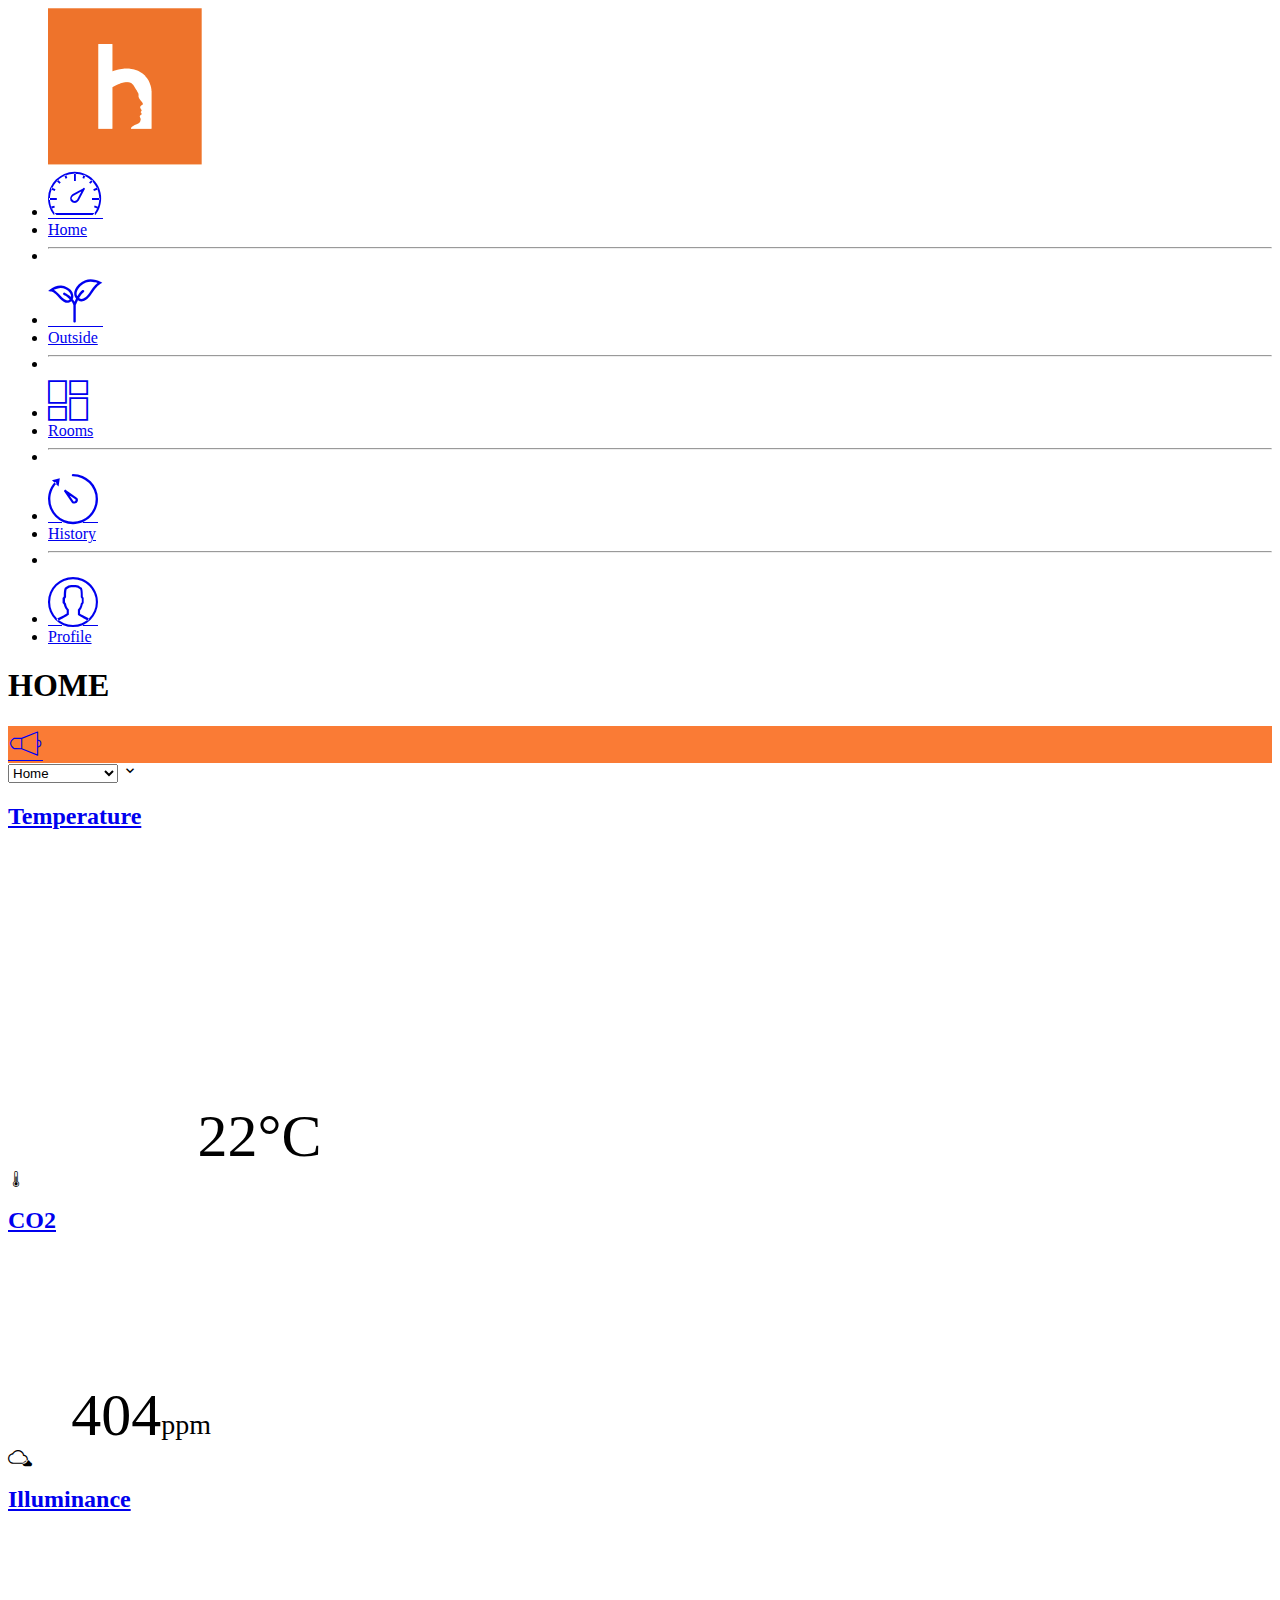
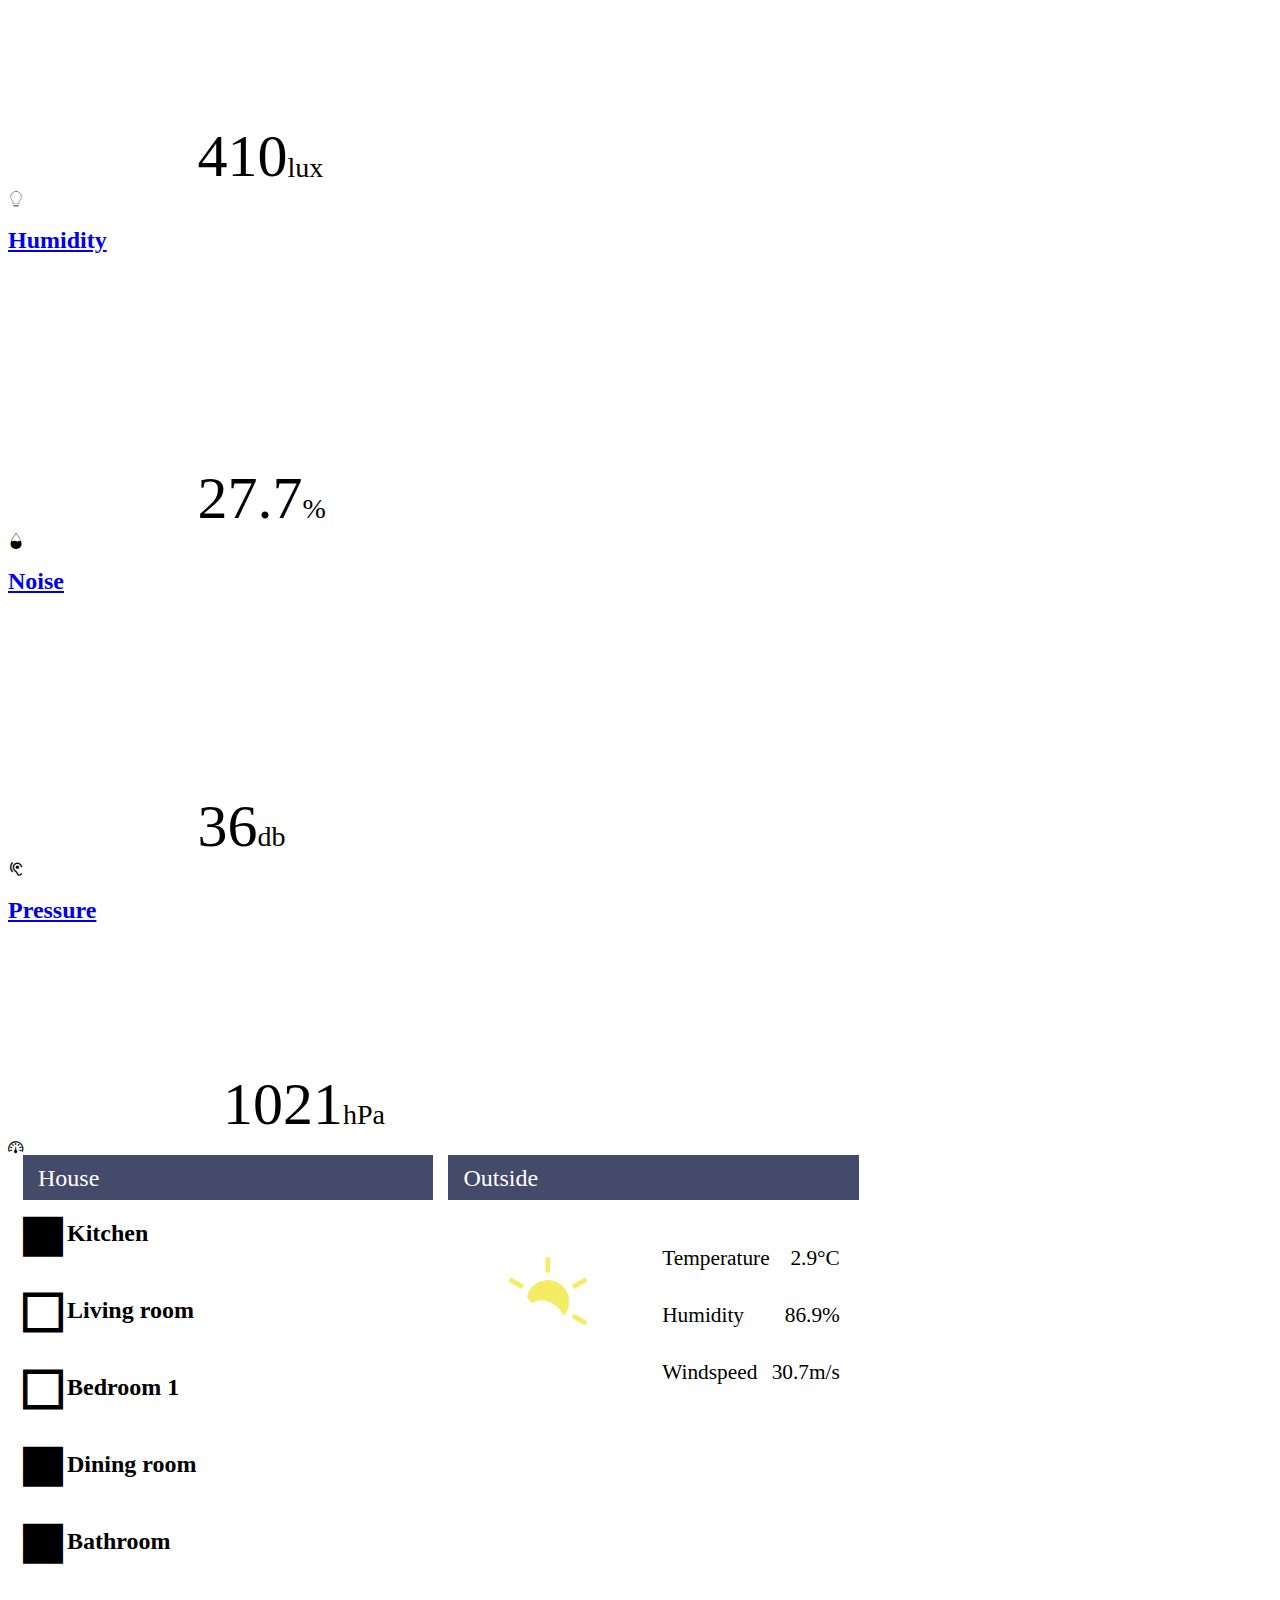
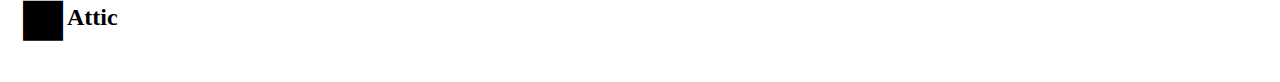
==== index.html @ 8a177c3d "Meldingen aan alle pagina's toegevoegd" ====
<!DOCTYPE htlm>
<html lang="en">

<head>
 <title>Integration Mobile</title>
 <meta charset="UTF-8">
 <link href="https://fonts.googleapis.com/css?family=Lato:300,400,700" rel="stylesheet">
 <link rel="stylesheet" href="CSS/reset.css">
 <link rel="stylesheet" href="fonts/font.css">
 <link rel="stylesheet" href="CSS/style.css">
 <link rel="stylesheet" href="css/styleEnnio.css">
 <link rel="stylesheet" href="css/styleIndex.css">
 <link rel="stylesheet" href="css/styleNotifications.css">
 <meta name="viewport" content="width=device-width, initial-scale=1, maximum-scale=1"> </head>

<body>
 <header>
  <nav>
   <ul>
    <a href="index.html"><img src="img/logo.png"></a>
    <li class="navIcons">
     <a href="index.html" class="icon-dash selected"></a>
    </li>
    <li> <a href="index.html" class="selected">Home</a> </li>
    <li>
     <hr class="navLine"> </li>
    <li class="navIcons">
     <a href="html/outside.html" class="icon-leaf"></a>
    </li>
    <li><a href="html/outside.html">Outside</a></li>
    <li>
     <hr class="navLine"> </li>
    <li class="navIcons">
     <a href="html/rooms.html" class="icon-rooms"></a>
    </li>
    <li><a href="html/rooms.html">Rooms</a></li>
    <li>
     <hr class="navLine"> </li>
    <li class="navIcons">
     <a href="html/history.html" class="icon-history"></a>
    </li>
    <li><a href="html/history.html">History</a></li>
    <li>
     <hr class="navLine"> </li>
    <li class="navIcons">
     <a href="html/profile.html" class="icon-profile"></a>
    </li>
    <li><a href="html/profile.html">Profile</a></li>
   </ul>
  </nav>
 </header>
 <main id="dash">
  <div class="title">
   <h1>HOME</h1> </div>
  <div class="notificationIcon">
   <a href="#" class="icon-notification" onclick="showNotifications()"></a>
   <div id="notificationContainer">
    <div id="notificationContent" class="notificationContent">
     <h3 class="newnotify" id="newnotify" onclick="clickedMessage()"> It's raining, time to close your windows! Hurry! </h3>
     <div id="hiddenDialog" class="hiddenDialog" onclick="removeDialog()">
      <h3 class="greenDialog">Done!</h3>
      <h3 class="redDialog">No thanks! </h3></div>
     <hr class="notLine">
     <h3 class="oldnotify"> The rain stopped, you can open your windows again.</h3>
     <hr class="notLine">
     <h3 class="oldnotify"> It's too warm in the attic, maybe open the window? </h3>
     <hr class="notLine">
     <h3 class="oldnotify"> It's very cold in the kitchen! Turn on the heating before you become a snowman!</h3>
     <hr class="notLine">
     <h3 class="oldnotify"> Is there a party in the living room? There is too much noise! </h3>
     <hr class="notLine">
     <h3 class="oldnotify"> Open the blinds in the dining room, you aren't a vampire, are you? </h3>
     <hr class="notLine">
     <h3 class="oldnotify"> It's raining, time to close your windows! Hurry! </h3>
     <hr class="notLine">
     <h3 class="oldnotify"> The rain stopped, you can open your windows again.</h3></div>
   </div>
  </div>
  <section class="parameters">
   <div>
    <select id="optionMenu">
     <option value="house"> Home </option>
     <option value="diningroom"> Dining room </option>
     <option value="livingroom"> Living room </option>
     <option value="kitchen"> Kitchen</option>
     <option value="bedroomEast"> Bedroom East </option>
     <option value="bedroomWest"> Bedroom West </option>
     <option value="bathroom"> Bathroom</option>
     <option value="attic"> Attic </option>
    </select>
    <a class="icon-arrow"></a>
   </div>
   <section class="column">
    <div class="temperature"> <a href="html/temperature.html"><h2>Temperature</h2> </a>
     <div id="tempValue"> </div>
     <div id="tempIcon"> </div>
    </div>
    <div class="co2"> <a href="html/co2.html"><h2>CO2</h2></a>
     <div id="co2Value"></div><span>ppm</span>
     <div id="CO2Icon"> </div>
    </div>
    <div class="illuminance"><a href="html/illuminance.html"><h2>Illuminance</h2></a>
     <div id="illumValue"> </div><span>lux</span>
     <div id="illumIcon"> </div>
    </div>
   </section>
   <section class="column">
    <div class="humidity"> <a href="html/humidity.html"><h2>Humidity</h2> </a>
     <div id="humValue"> </div><span>%</span>
     <div id="humIcon"> </div>
    </div>
    <div class="noise"> <a href="html/noise.html"><h2>Noise</h2></a>
     <div id="noiseValue"> </div><span>db</span>
     <div id="noiseIcon"> </div>
    </div>
    <div class="pressure"><a href="html/pressure.html"><h2>Pressure</h2></a>
     <div id="pressValue"> </div><span>hPa</span>
     <div id="pressIcon"> </div>
    </div>
   </section>
  </section>
  <section class="house">
   <div class="houseTitle">
    <h2>House</h2> </div>
   <div id="roomsContainer"></div>
   <div class="sortHouse">
    <div id="iconKitchen"> </div>
    <h2>Kitchen</h2> </div>
   <div class="sortHouse">
    <div id="iconLiving"> </div>
    <h2>Living room</h2> </div>
   <div class="sortHouse">
    <div id="iconBedroom1"> </div>
    <h2>Bedroom 1</h2> </div>
   <div class="sortHouse">
    <div id="iconDiningRoom"> </div>
    <h2>Dining room</h2> </div>
   <div class="sortHouse">
    <div id="iconBathroom"> </div>
    <h2>Bathroom</h2> </div>
   <div class="sortHouse">
    <div id="iconAttic"> </div>
    <h2>Attic</h2> </div>
  </section>
  <section class="outside">
   <div class="outsideTitle">
    <h2>Outside</h2> <img src="img/weer.png" width=30%>
    <section class="outsidetemperature" id="outside"> </section>
   </div>
  </section>
 </main>
 <script src="js/jquery-3.2.0.js"></script>
 <script src="js/index.js"></script>
</body>

</html>
---- fonts/font.css ----
@font-face {
  font-family: 'Yellow';
  src: url('../fonts/Yellow.eot?er7cdp');
  src: url('../fonts/Yellow.eot?er7cdp#iefix') format('embedded-opentype'), url('../fonts/Yellow.ttf?er7cdp') format('truetype'), url('../fonts/Yellow.woff?er7cdp') format('woff'), url('../fonts/Yellow.svg?er7cdp#Yellow') format('svg');
  font-weight: normal;
  font-style: normal;
}

[class^="icon-"],
[class*=" icon-"] {
  /* use !important to prevent issues with browser extensions that change fonts */
  font-family: 'Yellow' !important;
  speak: none;
  font-style: normal;
  font-weight: normal;
  font-variant: normal;
  text-transform: none;
  line-height: 1;
  /* Better Font Rendering =========== */
  -webkit-font-smoothing: antialiased;
  -moz-osx-font-smoothing: grayscale;
}

.icon-leaf:before {
  content: "\e900";
  font-size: 55px;
}

.icon-block:before {
  content: "\e901";
}

.icon-dash:before {
  content: "\e902";
  font-size: 55px;
}

.icon-history:before {
  content: "\e903";
  font-size: 50px;
}

.icon-house:before {
  content: "\e904";
}

.icon-ear:before {
  content: "\e905";
}

.icon-arrow:before {
  content: "\e906";
}

.icon-lamp:before {
  content: "\e907";
}

.icon-emptyblock:before {
  content: "\e908";
}

.icon-notification:before {
  content: "\e909";
  font-size: 35px;
}

.icon-pressure:before {
  content: "\e90a";
}

.icon-profile:before {
  content: "\e90b";
  font-size: 50px;
}

.icon-rooms:before {
  content: "\e90c";
  font-size: 40px;
}

.icon-thermometer:before {
  content: "\e90d";
}

.icon-water:before {
  content: "\e90e";
}

.icon-cloud:before {
  content: "\e910";
}
---- css/styleEnnio.css ----
@media screen and (max-width: 1024px) {
		body {
			font-family: 'Yellow', 'lato', sans-serif;
			font-size: 20px;
			font-weight: 400;
		}
		/* navigatie */
		header {
			background-color: #444a6a;
			margin: 0 auto 0 auto;
			height: 100%;
			width: 7.66%;
			float: left;
		}
		nav ul img {
			width: 100%;
			height: 80px;
			margin-bottom: 15px;
			margin-top: 20px;
		}
		nav ul li a {
			text-decoration: none;
			color: white;
			font-weight: 300;
		}
		nav ul li {
			text-align: center;
		}
		.selected {
			color: #f47936;
		}
		.navLine {
			width: 80%;
			margin-top: 9px;
			margin-bottom: 24px;
		}
		.navIcons {
			padding-bottom: 10px;
		}
		/* DASHBOARD Ennio */
		#optionMenu {
			float: left;
			height: 45px;
			width: 97.8%;
			margin: 0px 0px 0px 0px;
			background-color: #444a6a;
			border-radius: 0;
			border-color: #444a6a;
			position: relative;
			color: white;
		}
		select {
			box-sizing: content-box;
			padding: 0px 0px 0px 10px;
		}
		#dash .parameters {
			width: 55.08%;
			height: 85%;
			float: left;
			margin: 0px 0px 0px 15px;
		}
		#dash .dropdown {
			float: left;
			height: 45px;
			width: 100%;
			background-color: #444a6a;
		}
		#dash .dropdown h2 {
			font-weight: 400;
			color: white;
			margin-left: 15px;
			margin-top: 10px;
			float: left;
		}
		#dash .icon-arrow {
			text-decoration: none;
			color: white;
			float: right;
			font-size: 35px;
			margin-right: 10px;
			margin-top: 7px;
			position: absolute;
			left: 610;
		}
		/*Colom*/
		#dash .column a {
			text-decoration: none;
			color: white;
		}
		#dash .column {
			width: 48.54%;
			height: 91%;
			float: left;
			margin-top: 15px;
			margin-right: 15px;
		}
		#dash .column:last-of-type {
			margin-right: 0;
		}
		#dash .temperature {
			height: 210px;
			background-color: #444a6a;
			margin-bottom: 15px;
		}
		#dash .column h2 {
			text-align: center;
			padding-top: 5px;
			font-size: 22px;
		}
		#dash .co2 {
			height: 163px;
			background-color: #444a6a;
			margin-bottom: 15px;
		}
		#dash .illuminance {
			height: 190px;
			background-color: #444a6a;
		}
		#dash .humidity {
			height: 163px;
			background-color: #444a6a;
			margin-bottom: 15px;
		}
		#dash .noise {
			height: 190px;
			background-color: #444a6a;
			margin-bottom: 15px;
		}
		#dash .pressure {
			height: 210px;
			background-color: #444a6a;
			margin-bottom: 15px;
		}
		#dash .badIcon {
			color: #da475e;
		}
		#dash .goodIcon {
			color: #57be89;
		}
		#dash #tempIcon {
			font-size: 90px;
			float: right;
			margin-top: 50px;
		}
		#dash #CO2Icon {
			font-size: 50px;
			margin-top: 50px;
			margin-right: 20px;
			float: right;
		}
		#dash #illumIcon {
			font-size: 70px;
			margin-top: 40px;
			margin-right: 20px;
			float: right;
		}
		#dash #humIcon {
			font-size: 70px;
			margin-top: 40px;
			margin-right: 20px;
			float: right;
		}
		#dash #noiseIcon {
			font-size: 70px;
			margin-top: 40px;
			margin-right: 40px;
			float: right;
		}
		#dash #pressIcon {
			font-size: 70px;
			margin-top: 10px;
			text-align: center;
		}
	}
	
	#dash div#tempValue {
		font-size: 60px;
		font-weight: 300;
		margin-left: 15%;
		margin-top: 20%;
		display: inline-block;
	}
	
	#dash div#co2Value {
		font-size: 60px;
		font-weight: 300;
		margin-left: 5%;
		margin-top: 10%;
		display: inline-block;
	}
	
	#dash div#illumValue {
		font-size: 60px;
		font-weight: 300;
		margin-left: 15%;
		margin-top: 15%;
		display: inline-block;
	}
	
	#dash div#humValue {
		font-size: 60px;
		font-weight: 300;
		margin-left: 15%;
		margin-top: 15%;
		display: inline-block;
	}
	
	#dash div#noiseValue {
		font-size: 60px;
		font-weight: 300;
		margin-left: 15%;
		margin-top: 14%;
		display: inline-block;
	}
	
	#dash span {
		font-size: 28px;
		font-weight: 300;
	}
	
	#dash div#pressValue {
		font-size: 60px;
		font-weight: 300;
		margin-left: 17%;
		margin-top: 10%;
		display: inline-block;
	}
	
	#dash div#windSValue {
		font-size: 60px;
		font-weight: 300;
		margin-left: 10%;
		margin-top: 20%;
		display: inline-block;
	}
	
	#dash div#windDValue {
		font-size: 60px;
		font-weight: 300;
		margin-left: 30%;
		margin-top: 20%;
	}
	
	#dash div#vocValue {
		font-size: 60px;
		font-weight: 300;
		margin-left: 10%;
		margin-top: 20%;
		display: inline-block;
	}
	
	#dash .house {
		width: 32.47%;
		height: 59.5295%;
		float: left;
		margin: 0px 0px 0px 15px;
	}
	
	#dash .houseTitle {
		float: left;
		height: 45px;
		width: 100%;
		background-color: #444a6a;
	}
	
	#dash .houseTitle h2 {
		font-weight: 400;
		color: white;
		margin-left: 15px;
		margin-top: 10px;
		float: left;
	}
	
	#dash .outside {
		width: 32.47%;
		height: 25.4566%;
		float: left;
		margin: 0px 0px 0px 15px;
	}
	
	#dash .outsideTitle {
		float: left;
		height: 45px;
		width: 100%;
		background-color: #444a6a;
	}
	
	#dash .outsideTitle h2 {
		font-weight: 400;
		color: white;
		margin-left: 15px;
		margin-top: 10px;
		/*		float: left;*/
	}
	
	#dash .outside img {
		padding: 45px 0 0 15px;
		float: left;
	}
	
	#dash .outside section:first-of-type {
		padding-top: 20px;
	}
	
	#dash .outside h3 {
		display: block;
		padding-bottom: 5%;
		margin-left: 130px;
		margin-top: 5px;
		font-weight: 400;
	}
	/* PROFILE Ennio */
	
	#dash .myHouse {
		height: 290px;
		background-color: #444a6a;
		margin-bottom: 15px;
	}
	
	#dash .myHouse h2 {
		font-size: 25px;
		font-weight: 400;
	}
	
	#dash .addAndCompare {
		height: 137.5px;
		background-color: #444a6a;
		margin-bottom: 15px;
	}
	
	#dash .addAndCompare h2 {
		text-align: center;
		padding-top: 30px;
		font-size: 26px;
		line-height: 35px;
		float: right;
		margin-right: 40px;
	}
	
	#dash .addAndCompare img {
		float: left;
		margin-top: 33px;
		margin-left: 35px;
		width: 55px;
	}
	
	#dash .icon-house {
		font-size: 150px;
		text-align: center;
		font-weight: bold;
	}
	
	#dash .myHouse p {
		font-size: 23px;
		text-align: center;
		font-weight: 300;
	}
	
	#dash button {
		background-color: #ee732a;
		color: white;
		width: 59.8958%;
		height: 13.21%;
		border: none;
		display: block;
		margin: auto;
		margin-top: 10%;
	}
	
	#dash h3 {
		font-weight: 300;
		font-size: 20px;
	}
	
	#dash .doNotDisturb {
		width: 32.47%;
		height: 31.234%;
		float: left;
		margin: 0px 0px 15px 15px;
		background-color: #444a6a;
	}
	
	#dash .doNotDisturbTitle {
		/*		float: left;*/
		height: 45px;
		width: 100%;
		background-color: #444a6a;
	}
	
	#dash .doNotDisturbTitle h2 {
		font-weight: 400;
		color: white;
		margin-left: 15px;
		margin-top: 10px;
	}
	
	#dash .doNotDisturb p {
		margin-top: 12px;
		margin-left: 40px;
		font-weight: 300;
		font-size: 26px;
	}
	
	#dash .doNotDisturb hr {
		margin: 30px;
	}
	
	#dash .customizeDash {
		width: 32.47%;
		height: 52%;
		float: left;
		margin: 0px 0px 0px 15px;
		background-color: #444a6a;
	}
	
	#dash .customizeDashTitle h2 {
		font-weight: 400;
		color: white;
		margin-left: 15px;
		margin-top: 10px;
		/*		float: left;*/
	}
	
	#dash .customizeDash input {
		width: 27px;
		height: 27px;
		margin-left: 15px;
		margin-right: 15px;
	}
	
	#dash .customizeDash input:first-of-type {
		margin-top: 15px;
	}
	
	#dash .blindsup h3 {
		margin-top: 10px;
		margin-left: 10px;
		float: left;
	}
	
	#dash .blindsup:first-of-type {
		margin-top: 10px;
	}
	
	#dash .blindsup {
		height: 44px;
		margin-left: 15px;
	}
	
	#dash .icon-block {
		display: inline-block;
		padding-top: 15px;
		font-size: 40px;
	}
	
	#dash .icon-emptyblock {
		display: inline-block;
		padding-top: 15px;
		font-size: 40px;
	}
	
	#dash .house h2 {
		display: inline-block;
	}
	
	#dash .sortHouse {
		margin-top: 10px;
	}
	
	#dash .sorthouse h2 {
		vertical-align: 45%;
	}
	/* Toggle Button */
	/* Geraadpleegde bron: W3Schools, How to create a toggle switch.  https://www.w3schools.com/howto/howto_css_switch.asp Datum van raadpleging: 23 mei 2017*/
	
	.switch {
		float: left;
		position: relative;
		display: inline-block;
		width: 60px;
		height: 34px;
		margin: 5px;
	}
	
	.switch input {
		display: none;
	}
	
	.slider {
		float: left;
		display: inline-block;
		position: absolute;
		background-color: #e3e4e5;
		cursor: pointer;
		top: 0;
		left: 0;
		right: 0;
		bottom: 0;
		transition: 0.4s;
		border-radius: 34px;
	}
	
	.slider:before {
		display: inline-block;
		position: absolute;
		content: "";
		height: 26px;
		width: 26px;
		left: 4px;
		bottom: 4px;
		background-color: white;
		transition: 0.4s;
		border-radius: 50%;
	}
	
	input:checked + .slider {
		background-color: #fa7b35;
	}
	
	input:checked + .slider:before {
		transform: translateX(26px);
	}
---- css/styleIndex.css ----
/* Kleuren Huisstijl 
Donkerblauw: #192b4c
Oranje: #fa7b35
Lichtblauw: #444a6a
Donkergrijs: #c8cacc
Lichtgrijs: #e3e4e5

Groen: #25db91
Felblauw: #00ccff
Rood: #dc485e */

/* OUTSIDE TABEL */

#outside table{
 margin: 2px;
 margin-top: 2px;
 float: right;
 display: inline;
}

#outside table tr td {
 padding: 15px;
}

#outside td {
 padding: 20px;
 font-size: 16pt;
}

#outside td:first-child{
 padding-right: 0px;
 padding-left: 0px;

text-align: left;
}

#outside td:last-child{
 padding-left:0px;
 text-align: right;
}

#outside tr:last-child td{
 border-bottom: 0px;
}

#outside tr:first-child td{
 padding-top: 10px;
}

/* KAMEROVERZICHT BLOKJES*/

.rooms{
 font-family: "yellow", "Lato", sans-serif;
display: inline-block;
font-size: 33px;
}

.green {
 color: #25db91;
}

.red {
 color: #dc485e;
}

div.icon-block{
 display: inline-block;
padding-top: 15px;
}

p.rooms{
  padding-top: 15px;
 padding-left: 15px;
 
}
---- css/styleNotifications.css ----
/* Kleuren Huisstijl 
Donkerblauw: #192b4c
Oranje: #fa7b35
Lichtblauw: #444a6a
Donkergrijs: #c8cacc
Lichtgrijs: #e3e4e5

Groen: #25db91
Felblauw: #00ccff
Rood: #dc485e */

/* MELDINGEN */
#notificationContainer{
 position: relative;
 display: inline-block;
}

.notificationContent {
 display: none;
 position: absolute;
 z-index: 1;
background-color: #444a6a;
 float: left;
 margin-left: -290px;
 width: 335px;
 box-shadow: 0px 8px 16px 0px rgba(0,0,0,0.2);
 max-height: 670px;
 overflow: hidden;
}

.newnotify{
 padding: 20px;
 color: white;
  color: #fa7b35;
 background-color: #444a6a;
}

.oldnotify{ 
 background-color: #444a6a;
 color: #c8cacc;
 padding: 20px;
}

.notificationicon{
 background-color:#fa7b35; 
}

.blue {
 background-color: #444a6a;
}

.notLine{

  width: 80%;
 margin: 0;
 margin-left: auto;
 margin-right: auto;
}

.hiddenDialog{
 background-color:#444a6a;
text-align: center;
 display: none;
 padding: 20px;
 padding-top: 0;
 padding-bottom: 0;
 padding-left: 50px;
}

.show{
 display: inline-block;
}

.greenDialog {
 color: #25db91;
 float: left;
 padding: 20px;
 padding-top: 0;
}

.redDialog {
 color: #dc485e;
 float: right;
 padding: 20px;
 padding-top: 0;
}
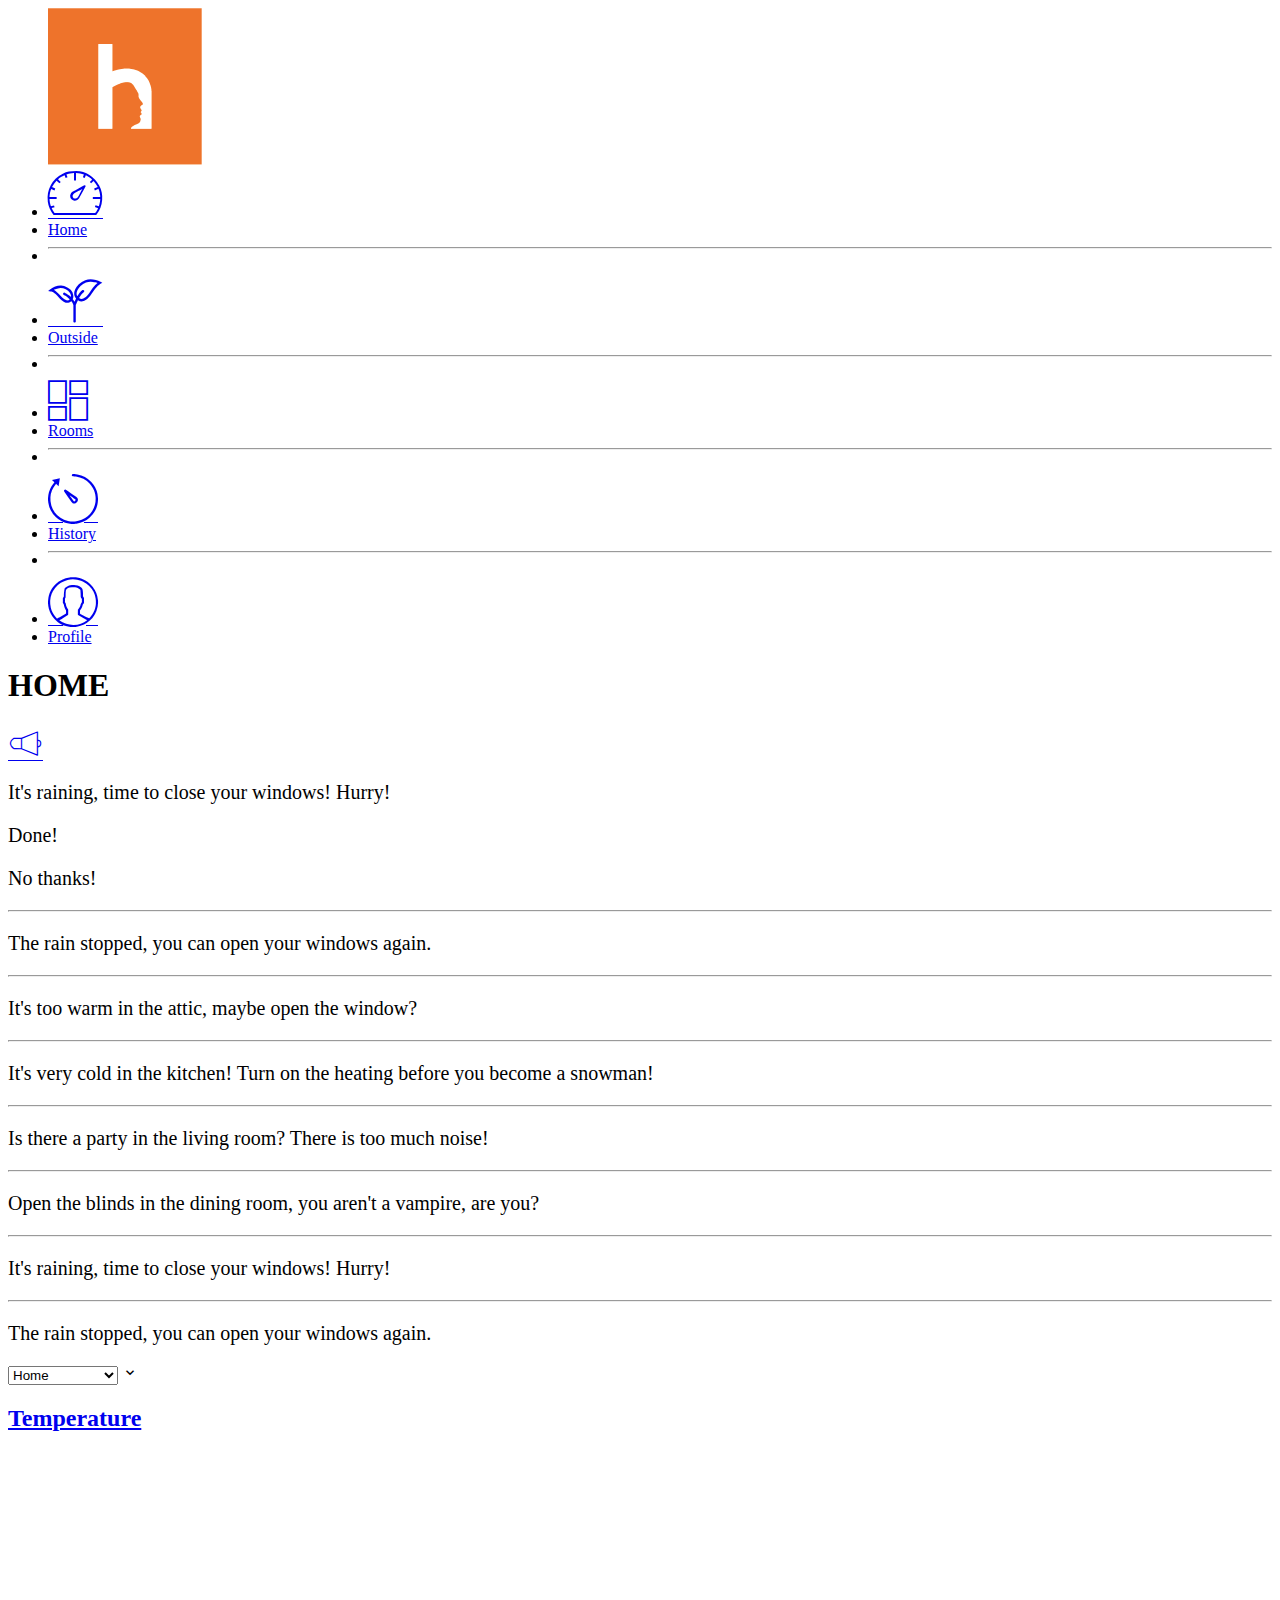
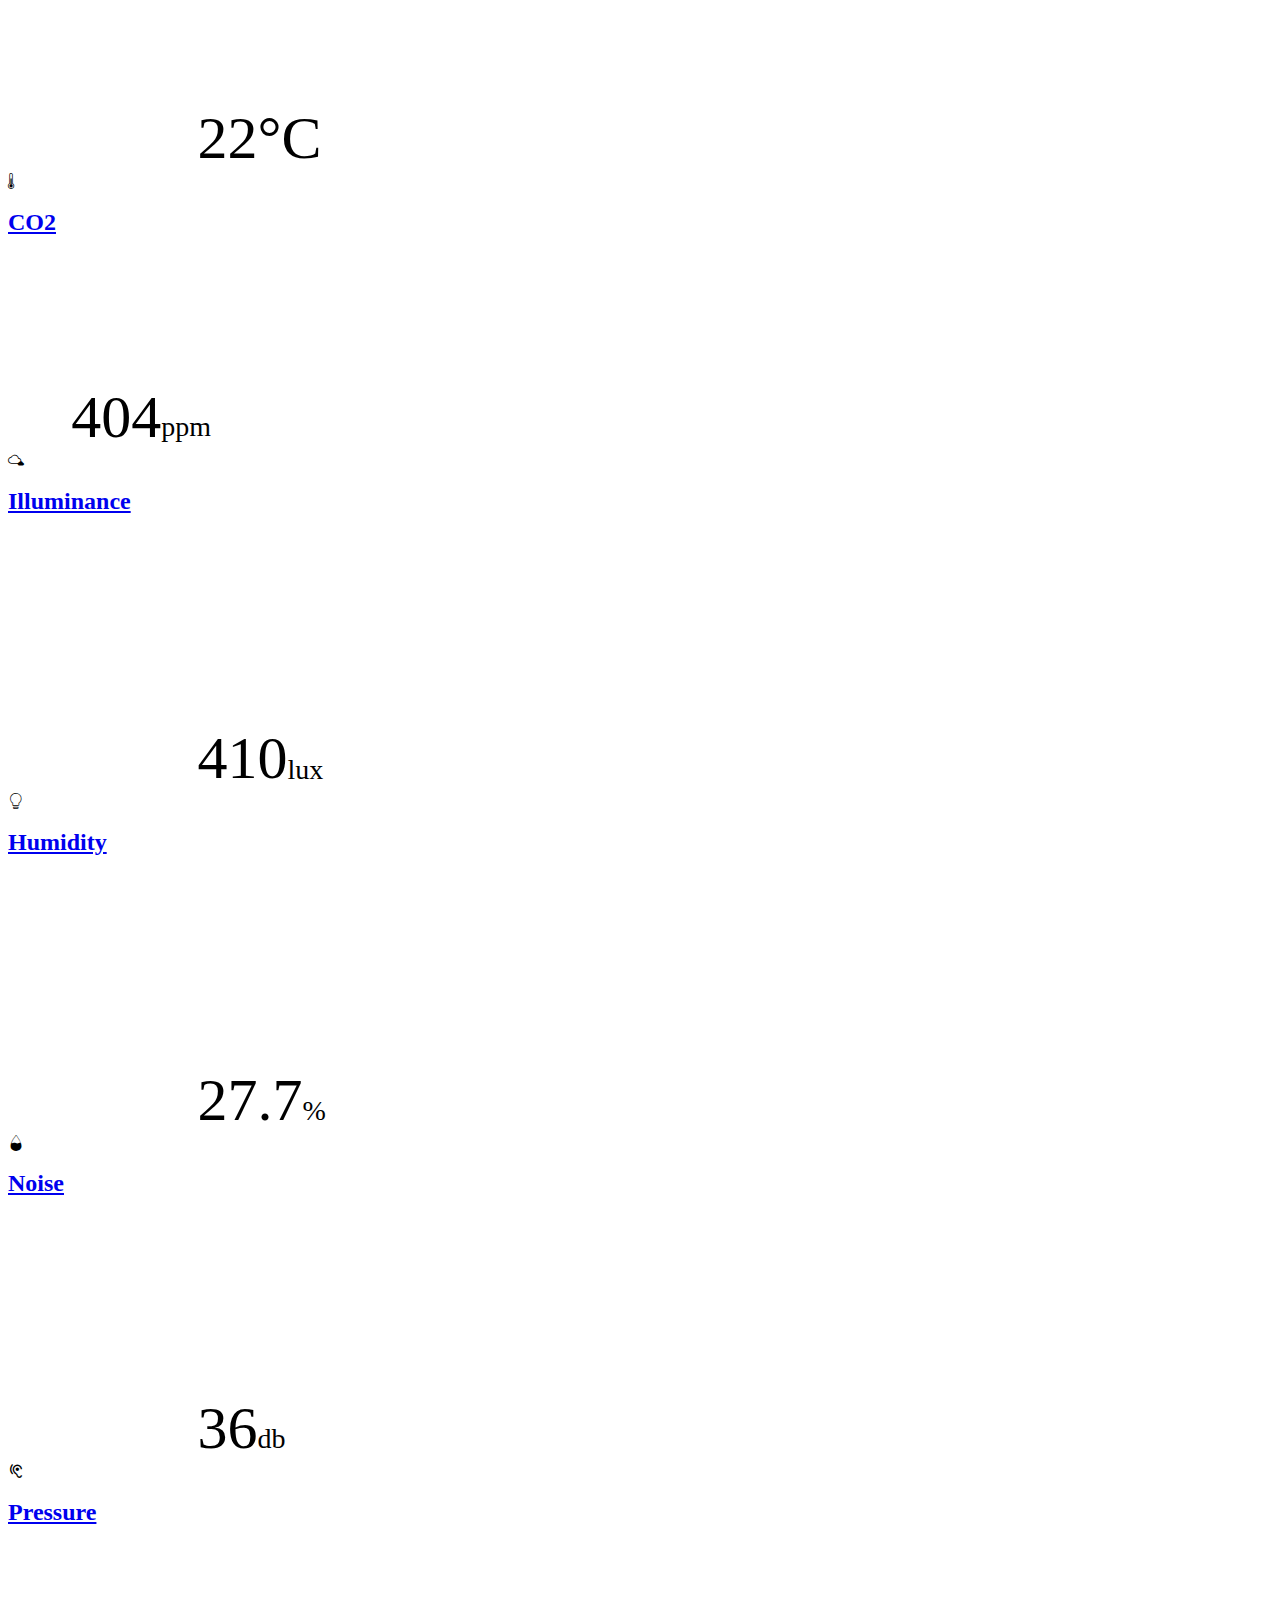
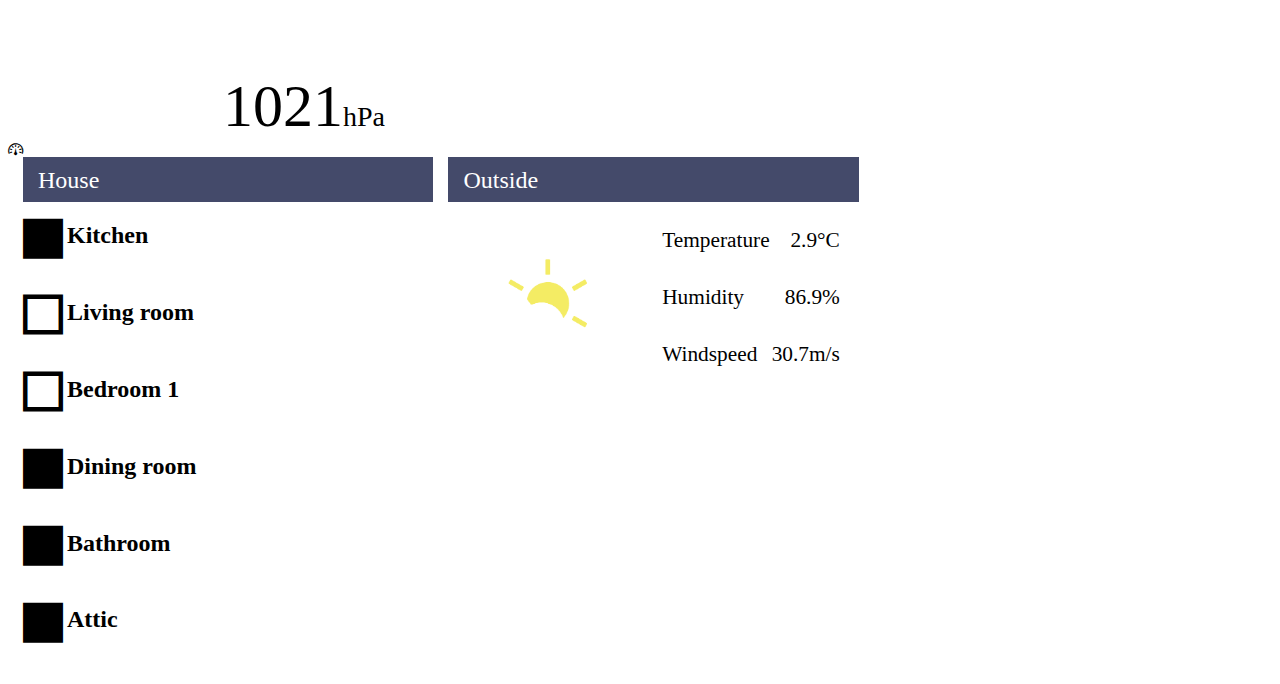
==== commit 1b7032ac: "styleNotifications.css weg" ====
--- a/index.html
+++ b/index.html
@@ -10,7 +10,6 @@
  <link rel="stylesheet" href="CSS/style.css">
  <link rel="stylesheet" href="css/styleEnnio.css">
  <link rel="stylesheet" href="css/styleIndex.css">
- <link rel="stylesheet" href="css/styleNotifications.css">
  <meta name="viewport" content="width=device-width, initial-scale=1, maximum-scale=1"> </head>
 
 <body>
--- a/fonts/font.css
+++ b/fonts/font.css
@@ -1,92 +1,108 @@
 @font-face {
-  font-family: 'Yellow';
-  src: url('../fonts/Yellow.eot?er7cdp');
-  src: url('../fonts/Yellow.eot?er7cdp#iefix') format('embedded-opentype'), url('../fonts/Yellow.ttf?er7cdp') format('truetype'), url('../fonts/Yellow.woff?er7cdp') format('woff'), url('../fonts/Yellow.svg?er7cdp#Yellow') format('svg');
-  font-weight: normal;
-  font-style: normal;
+	font-family: 'yellowfont';
+	src: url('../fonts/yellowfont.eot?247qlf');
+	src: url('../fonts/yellowfont.eot?247qlf#iefix') format('embedded-opentype'), url('../fonts/yellowfont.ttf?247qlf') format('truetype'), url('../fonts/yellowfont.woff?247qlf') format('woff'), url('../fonts/yellowfont.svg?247qlf#yellowfont') format('svg');
+	font-weight: normal;
+	font-style: normal;
 }
 
 [class^="icon-"],
 [class*=" icon-"] {
-  /* use !important to prevent issues with browser extensions that change fonts */
-  font-family: 'Yellow' !important;
-  speak: none;
-  font-style: normal;
-  font-weight: normal;
-  font-variant: normal;
-  text-transform: none;
-  line-height: 1;
-  /* Better Font Rendering =========== */
-  -webkit-font-smoothing: antialiased;
-  -moz-osx-font-smoothing: grayscale;
+	/* use !important to prevent issues with browser extensions that change fonts */
+	font-family: 'yellowfont' !important;
+	speak: none;
+	font-style: normal;
+	font-weight: normal;
+	font-variant: normal;
+	text-transform: none;
+	line-height: 1;
+	/* Better Font Rendering =========== */
+	-webkit-font-smoothing: antialiased;
+	-moz-osx-font-smoothing: grayscale;
+}
+
+.icon-thermometer:before {
+	content: "\e905";
+}
+
+.icon-back:before {
+	content: "\e900";
 }
 
 .icon-leaf:before {
-  content: "\e900";
-  font-size: 55px;
+	content: "\e901";
+	font-size: 55px;
 }
 
 .icon-block:before {
-  content: "\e901";
+	content: "\e902";
+}
+
+.icon-cloud:before {
+	content: "\e903";
 }
 
 .icon-dash:before {
-  content: "\e902";
-  font-size: 55px;
+	content: "\e904";
+	font-size: 55px;
 }
 
 .icon-history:before {
-  content: "\e903";
-  font-size: 50px;
+	content: "\e906";
+	font-size: 50px;
 }
 
 .icon-house:before {
-  content: "\e904";
+	content: "\e907";
+}
+
+.icon-arrow:before {
+	content: "\e908";
+}
+
+.icon-lamp:before {
+	content: "\e909";
+}
+
+.icon-emptyblock:before {
+	content: "\e90a";
 }
 
 .icon-ear:before {
-  content: "\e905";
-}
-
-.icon-arrow:before {
-  content: "\e906";
-}
-
-.icon-lamp:before {
-  content: "\e907";
-}
-
-.icon-emptyblock:before {
-  content: "\e908";
+	content: "\e90b";
 }
 
 .icon-notification:before {
-  content: "\e909";
-  font-size: 35px;
+	content: "\e90c";
+	font-size: 35px;
 }
 
 .icon-pressure:before {
-  content: "\e90a";
+	content: "\e90d";
 }
 
 .icon-profile:before {
-  content: "\e90b";
-  font-size: 50px;
+	content: "\e90e";
+	font-size: 50px;
 }
 
 .icon-rooms:before {
-  content: "\e90c";
-  font-size: 40px;
+	content: "\e90f";
+	font-size: 40px;
 }
 
-.icon-thermometer:before {
-  content: "\e90d";
+.icon-voc:before {
+	content: "\e910";
 }
 
 .icon-water:before {
-  content: "\e90e";
+	content: "\e911";
 }
 
-.icon-cloud:before {
-  content: "\e910";
+.icon-winddirection:before {
+	content: "\e912";
+}
+
+.icon-windspeed:before {
+	content: "\e913";
 }--- a/css/styleEnnio.css
+++ b/css/styleEnnio.css
@@ -69,7 +69,6 @@
 			font-weight: 400;
 			color: white;
 			margin-left: 15px;
-			margin-top: 10px;
 			float: left;
 		}
 		#dash .icon-arrow {
@@ -141,6 +140,7 @@
 			font-size: 90px;
 			float: right;
 			margin-top: 50px;
+			margin-right: 30px;
 		}
 		#dash #CO2Icon {
 			font-size: 50px;
@@ -299,7 +299,7 @@
 	}
 	
 	#dash .outside section:first-of-type {
-		padding-top: 20px;
+/*		padding-top: 20px;*/
 	}
 	
 	#dash .outside h3 {
@@ -439,7 +439,7 @@
 	}
 	
 	#dash .blindsup:first-of-type {
-		margin-top: 10px;
+/*		margin-top: 10px;*/
 	}
 	
 	#dash .blindsup {
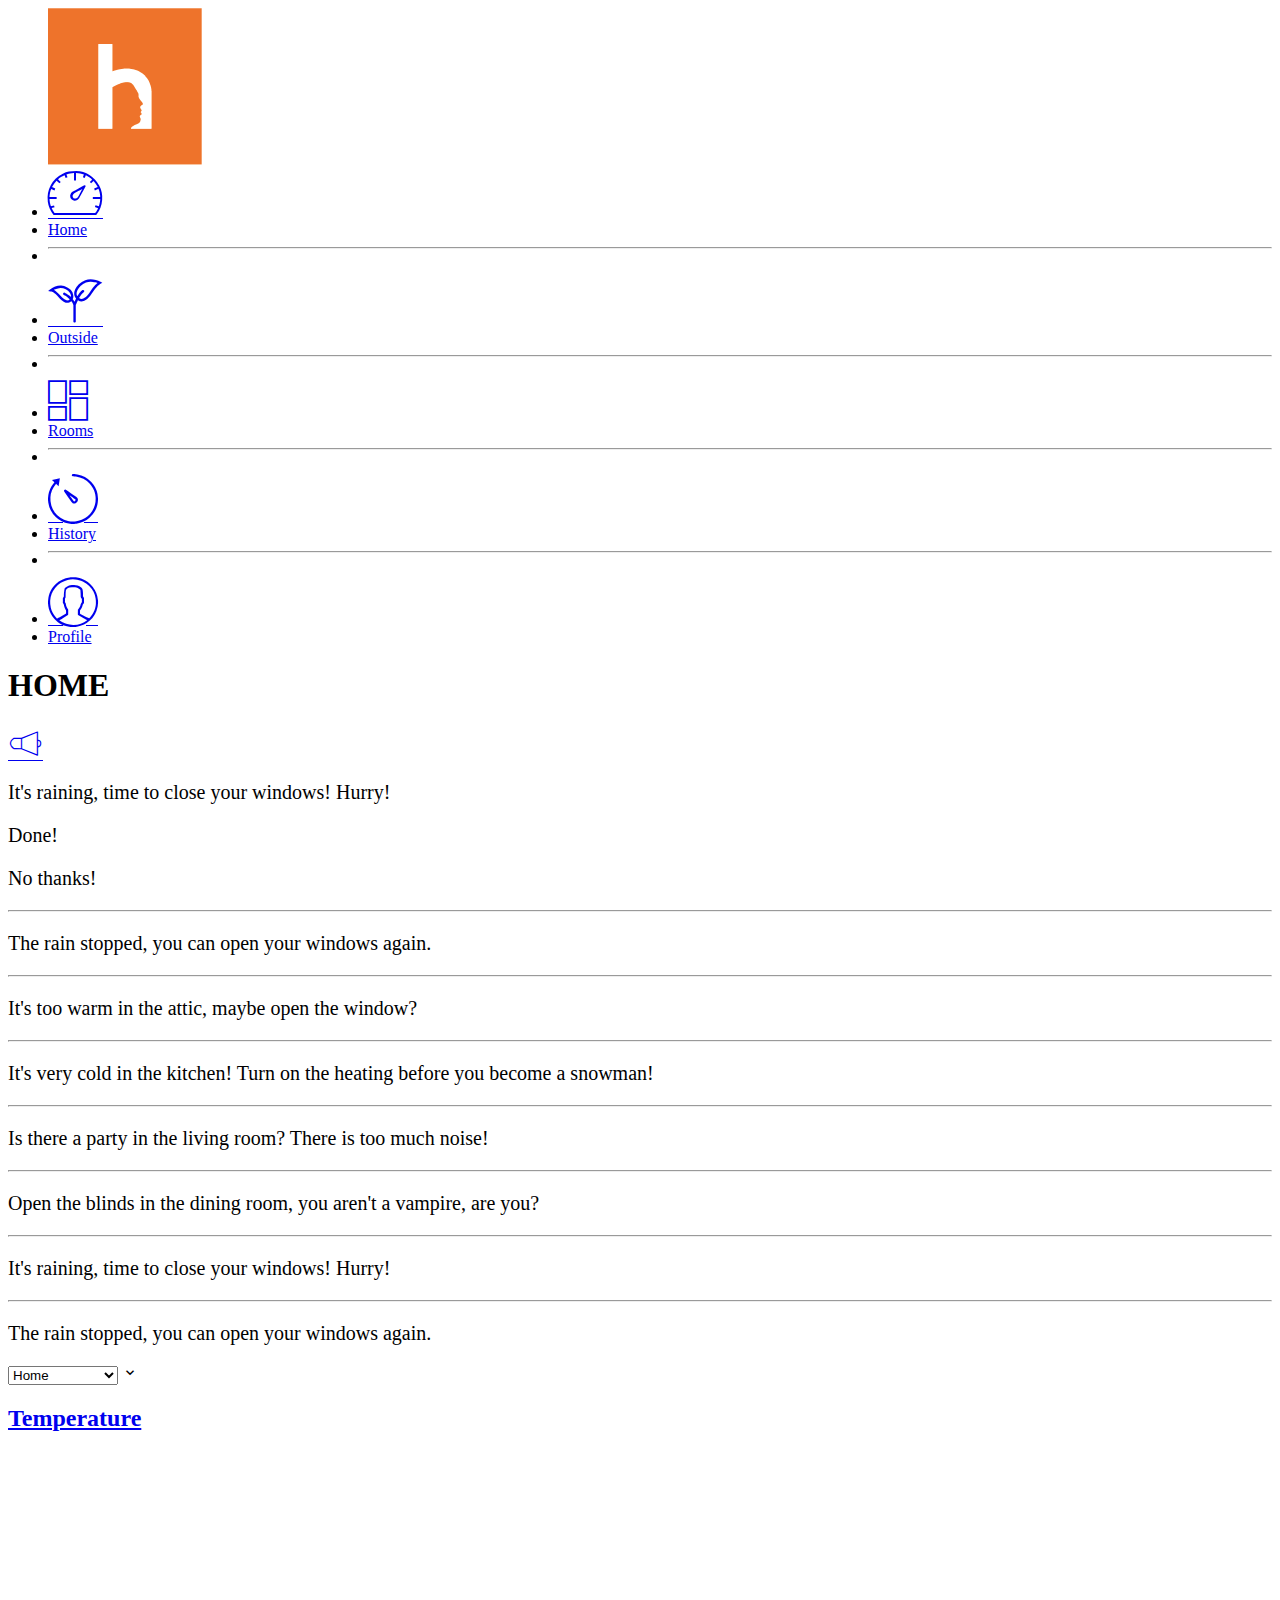
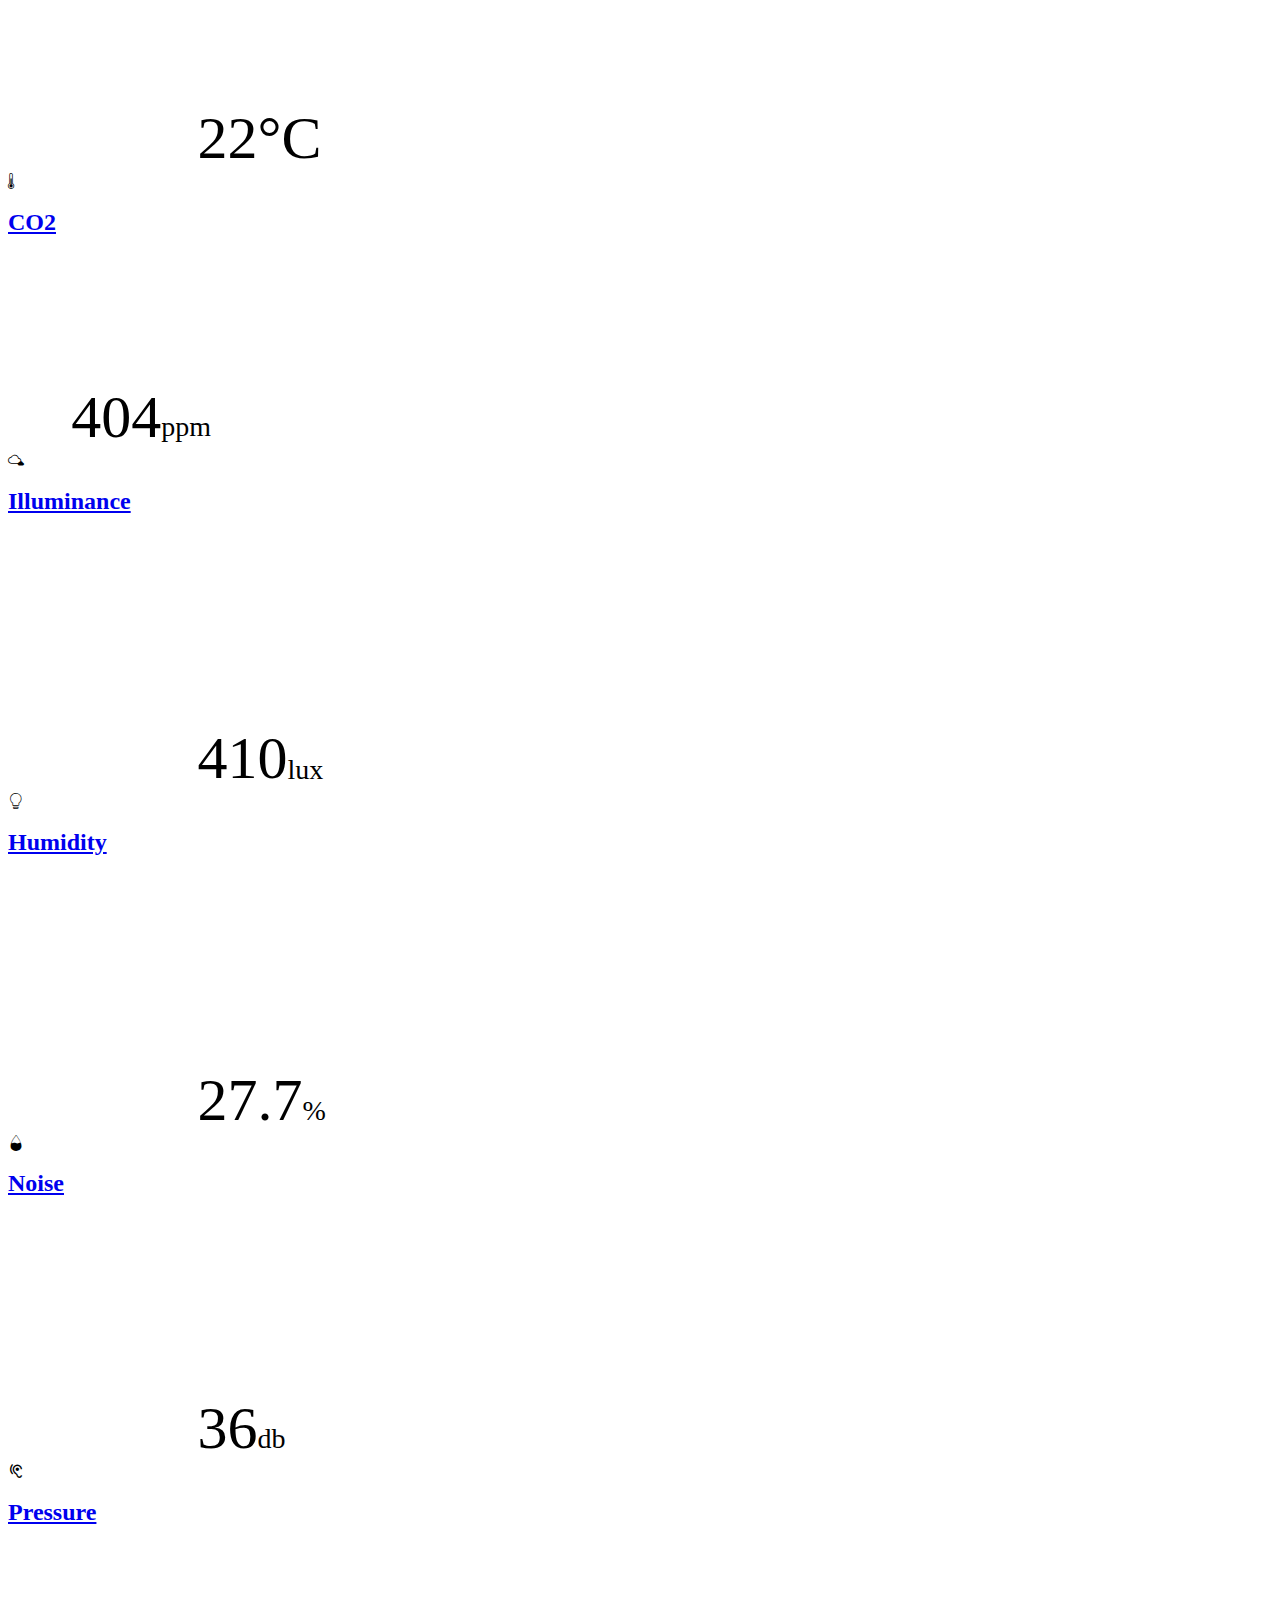
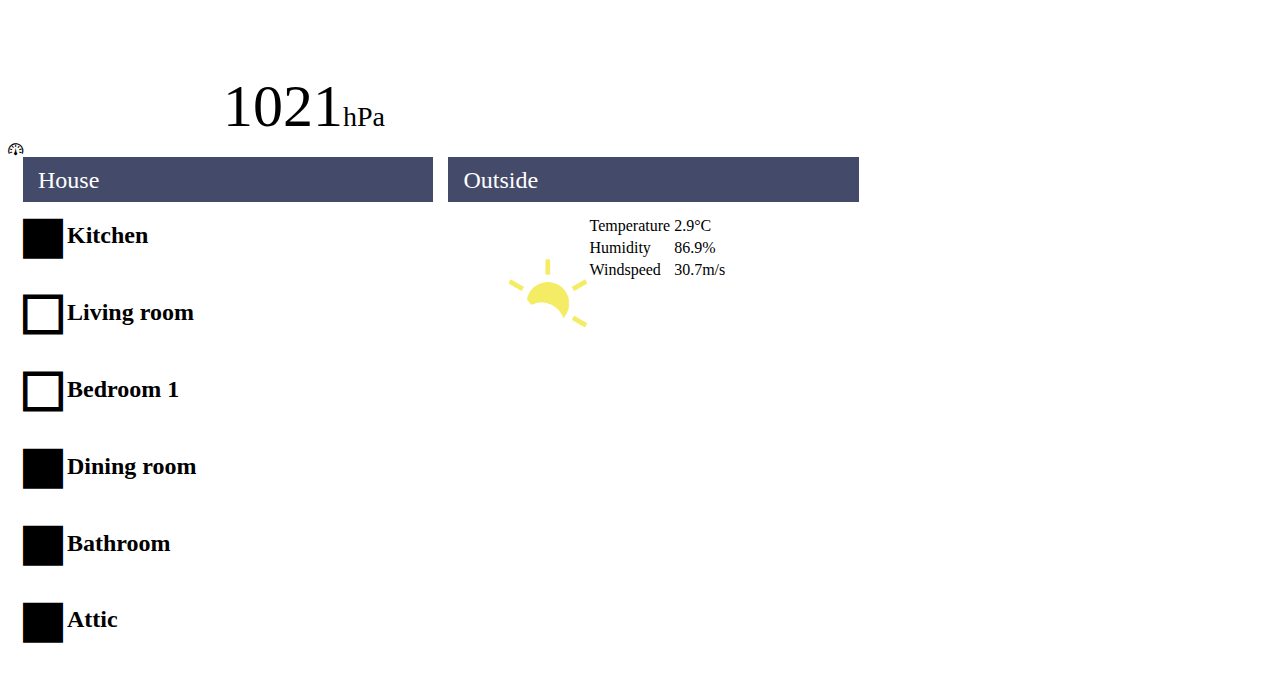
==== commit 0b127708: "styleIndex weg" ====
--- a/index.html
+++ b/index.html
@@ -9,7 +9,6 @@
  <link rel="stylesheet" href="fonts/font.css">
  <link rel="stylesheet" href="CSS/style.css">
  <link rel="stylesheet" href="css/styleEnnio.css">
- <link rel="stylesheet" href="css/styleIndex.css">
  <meta name="viewport" content="width=device-width, initial-scale=1, maximum-scale=1"> </head>
 
 <body>
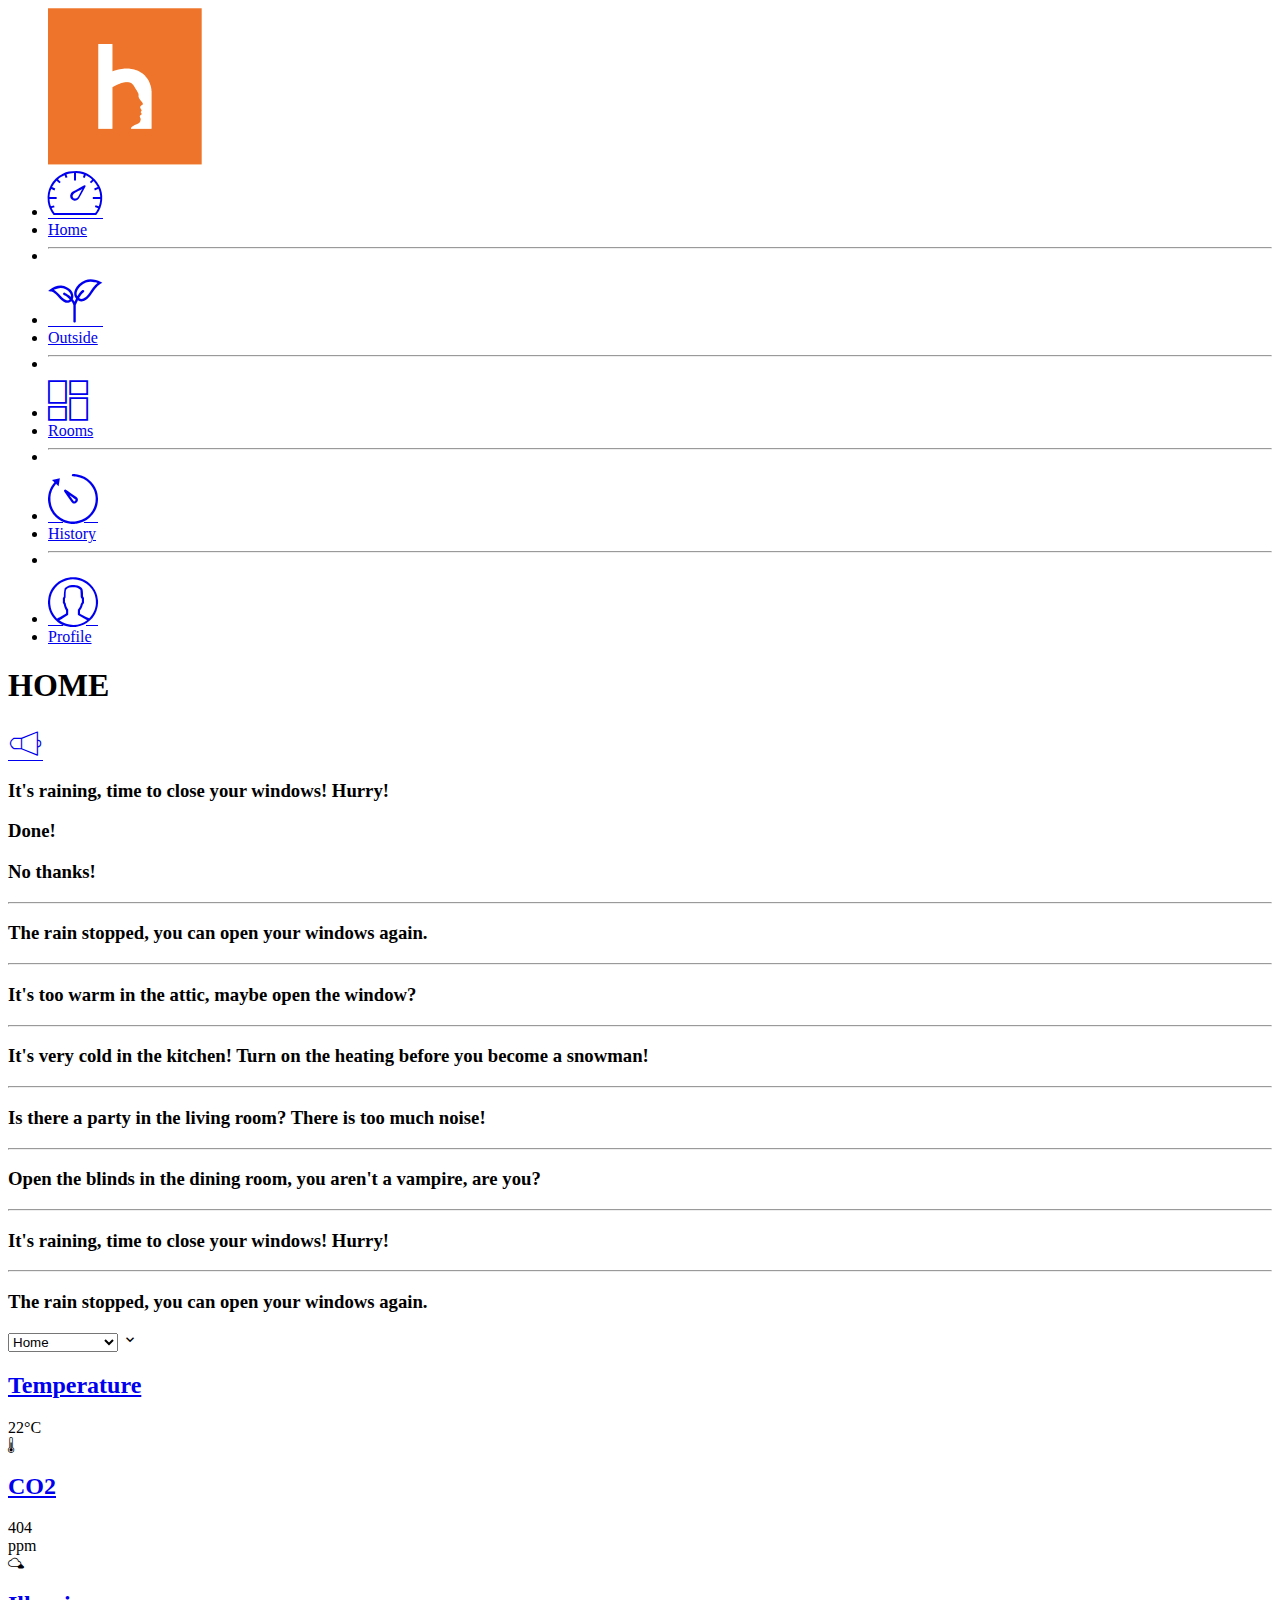
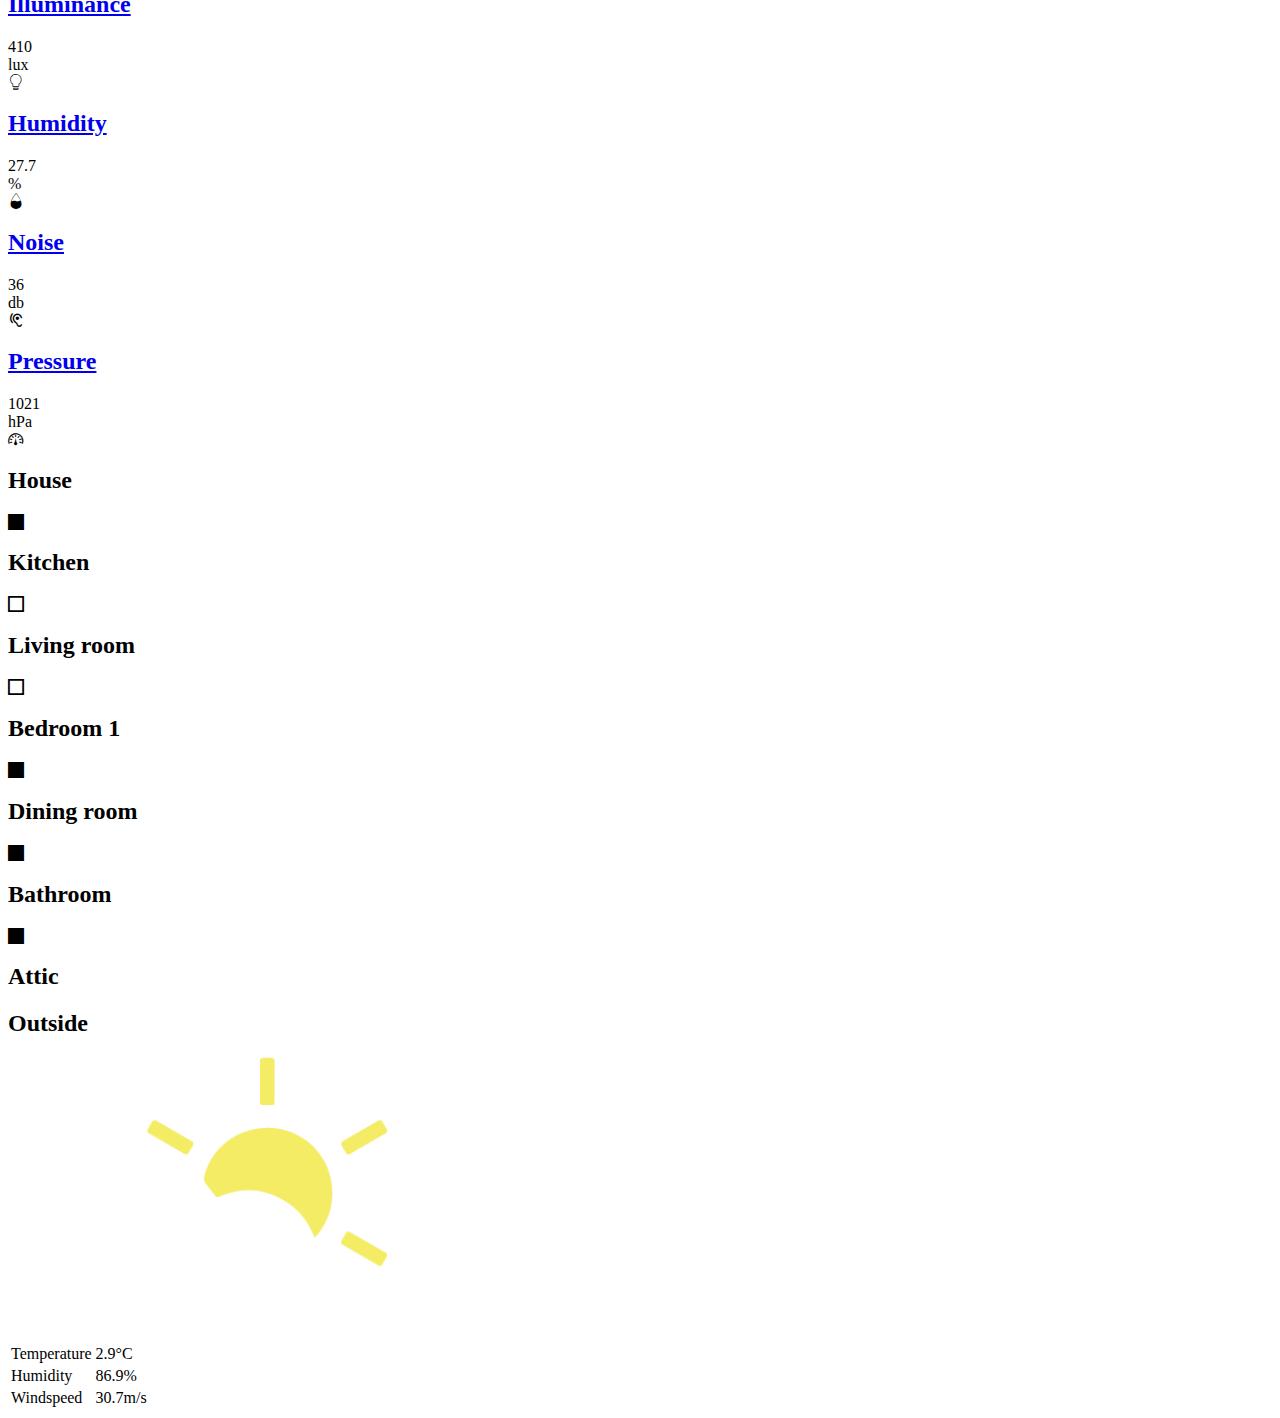
==== commit f20bf72a: "ennio weg" ====
--- a/index.html
+++ b/index.html
@@ -8,7 +8,6 @@
  <link rel="stylesheet" href="CSS/reset.css">
  <link rel="stylesheet" href="fonts/font.css">
  <link rel="stylesheet" href="CSS/style.css">
- <link rel="stylesheet" href="css/styleEnnio.css">
  <meta name="viewport" content="width=device-width, initial-scale=1, maximum-scale=1"> </head>
 
 <body>
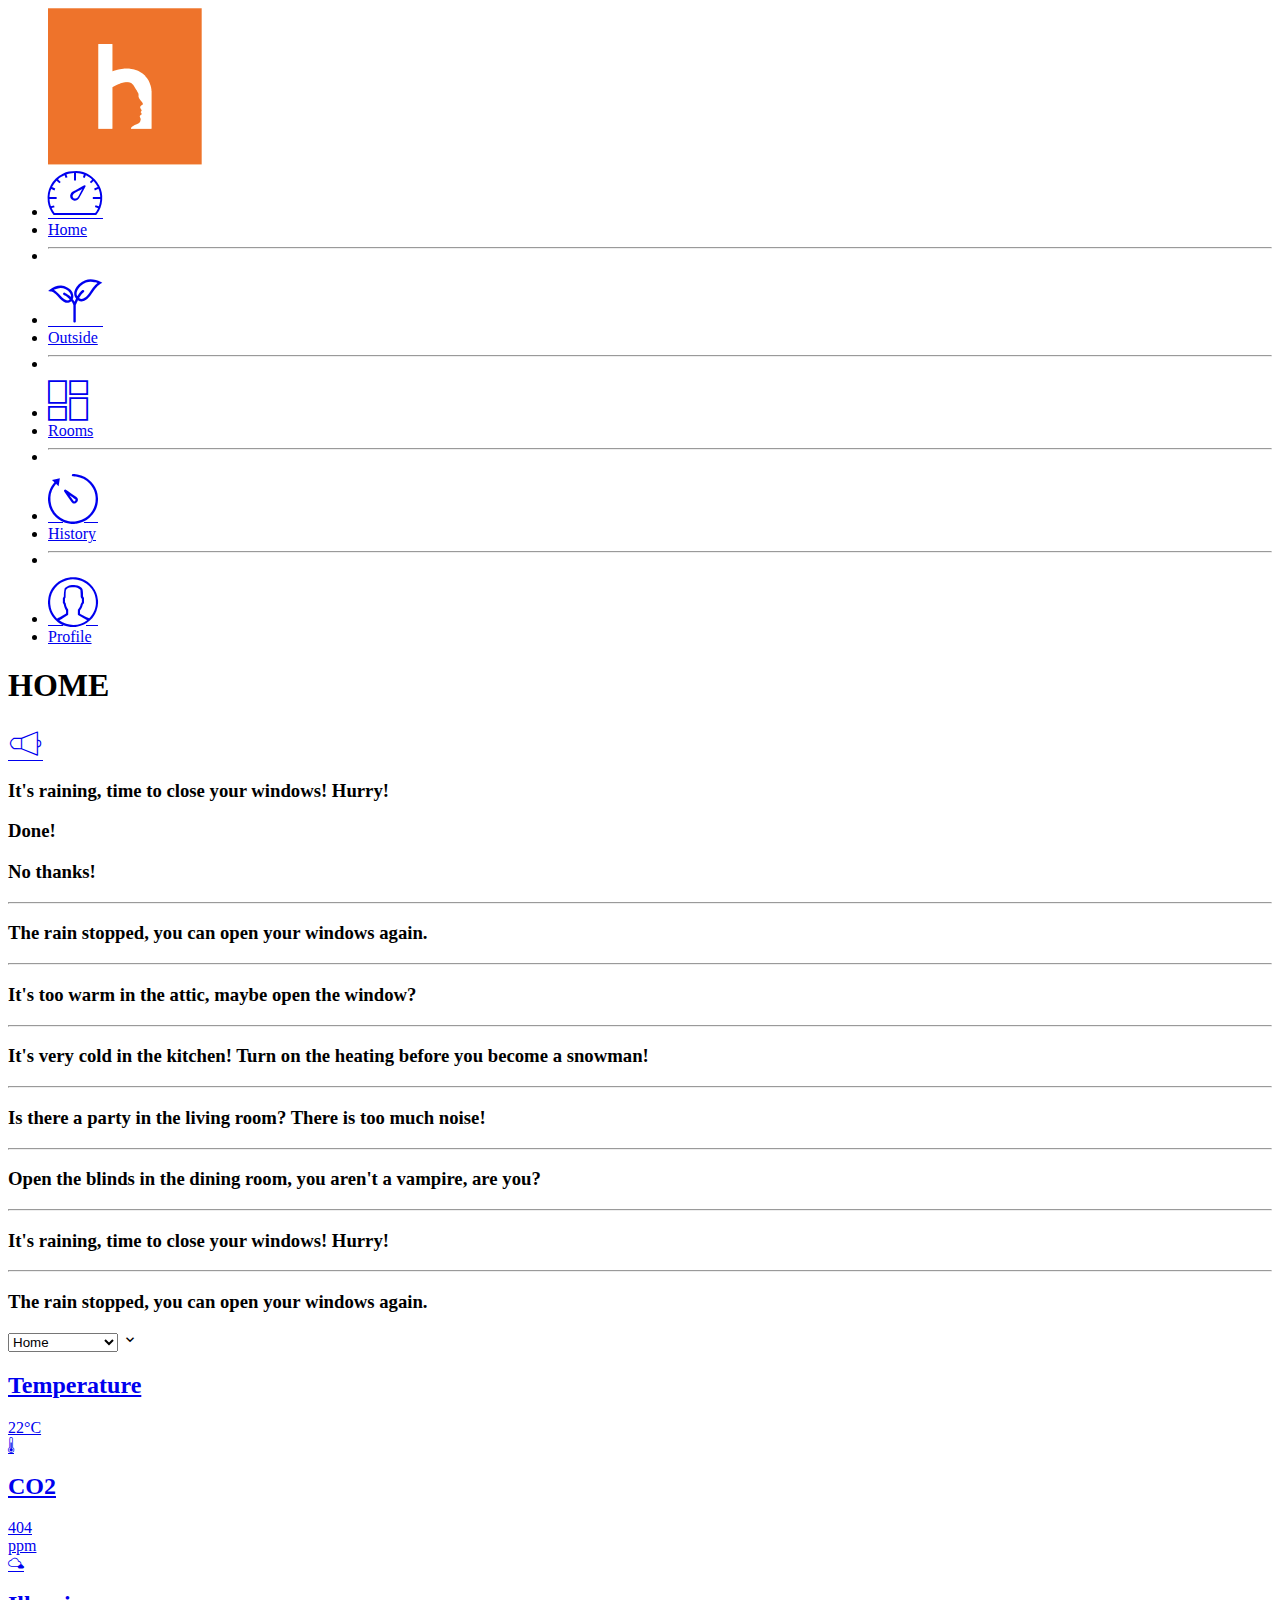
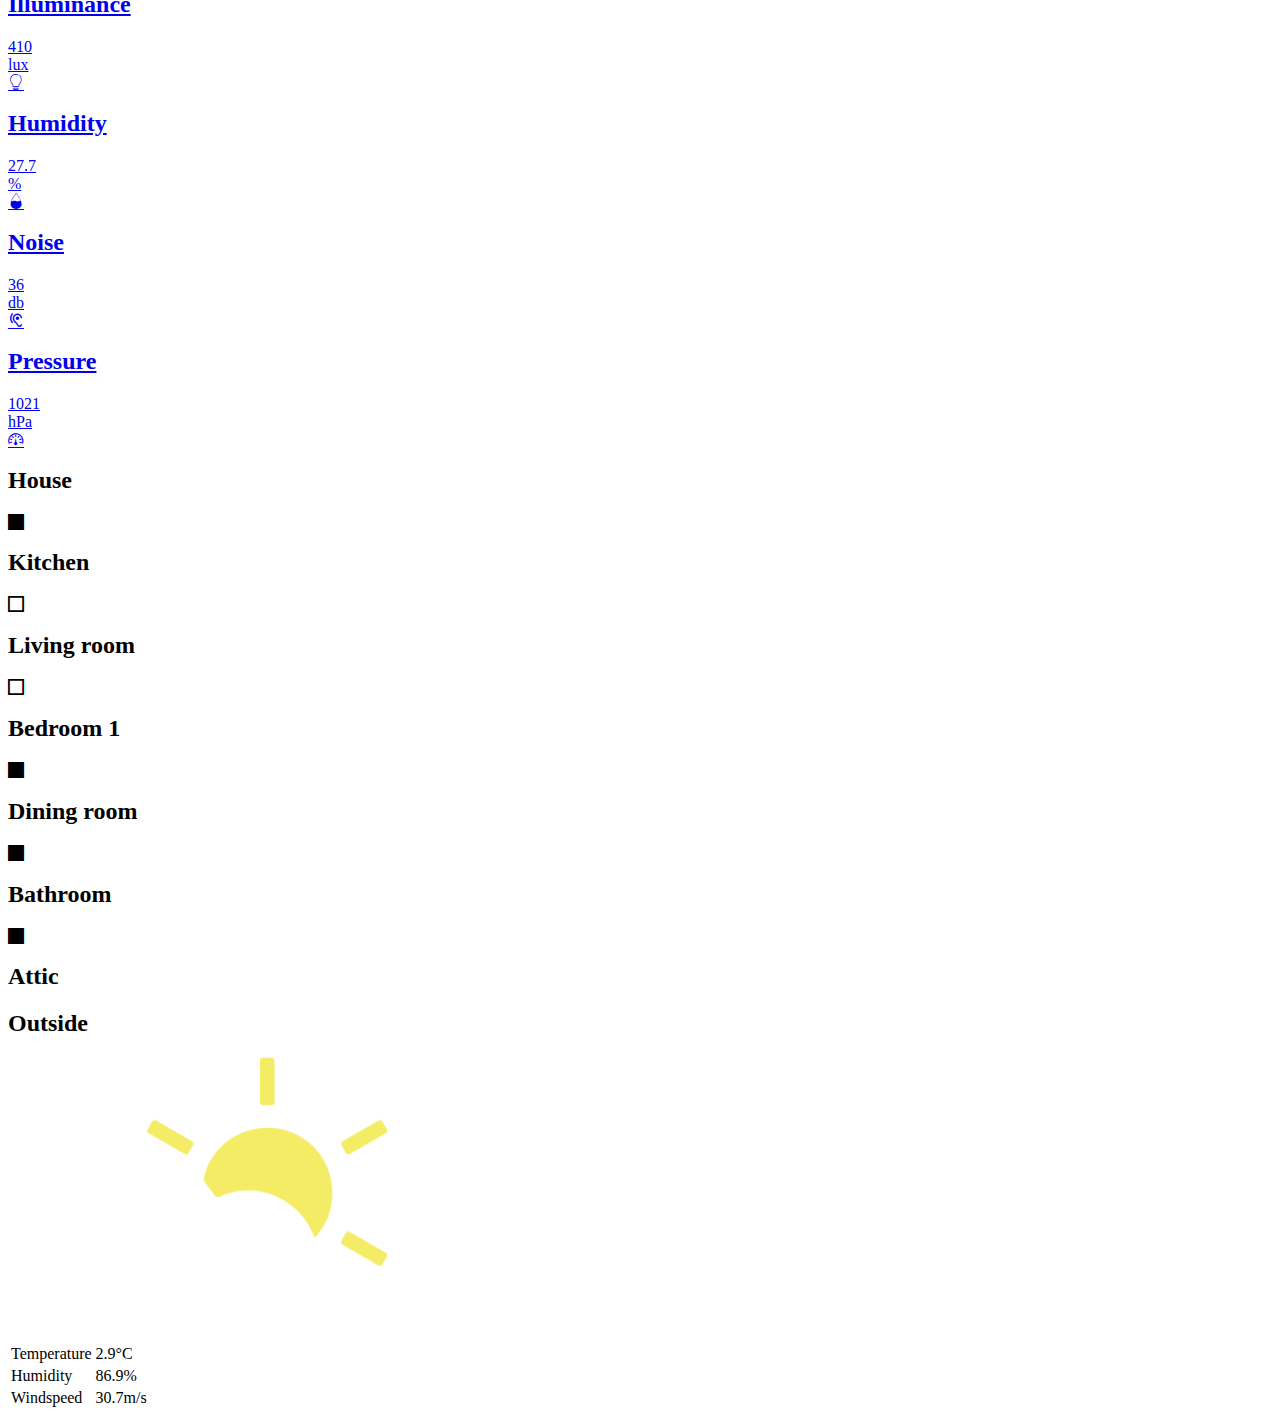
==== commit 9aa95b32: "Blokjes aanklikbaar" ====
--- a/index.html
+++ b/index.html
@@ -2,152 +2,170 @@
 <html lang="en">
 
 <head>
- <title>Integration Mobile</title>
- <meta charset="UTF-8">
- <link href="https://fonts.googleapis.com/css?family=Lato:300,400,700" rel="stylesheet">
- <link rel="stylesheet" href="CSS/reset.css">
- <link rel="stylesheet" href="fonts/font.css">
- <link rel="stylesheet" href="CSS/style.css">
- <meta name="viewport" content="width=device-width, initial-scale=1, maximum-scale=1"> </head>
+	<title>Integration Mobile</title>
+	<meta charset="UTF-8">
+	<link href="https://fonts.googleapis.com/css?family=Lato:300,400,700" rel="stylesheet">
+	<link rel="stylesheet" href="CSS/reset.css">
+	<link rel="stylesheet" href="fonts/font.css">
+	<link rel="stylesheet" href="CSS/style.css">
+	<meta name="viewport" content="width=device-width, initial-scale=1, maximum-scale=1"> </head>
 
 <body>
- <header>
-  <nav>
-   <ul>
-    <a href="index.html"><img src="img/logo.png"></a>
-    <li class="navIcons">
-     <a href="index.html" class="icon-dash selected"></a>
-    </li>
-    <li> <a href="index.html" class="selected">Home</a> </li>
-    <li>
-     <hr class="navLine"> </li>
-    <li class="navIcons">
-     <a href="html/outside.html" class="icon-leaf"></a>
-    </li>
-    <li><a href="html/outside.html">Outside</a></li>
-    <li>
-     <hr class="navLine"> </li>
-    <li class="navIcons">
-     <a href="html/rooms.html" class="icon-rooms"></a>
-    </li>
-    <li><a href="html/rooms.html">Rooms</a></li>
-    <li>
-     <hr class="navLine"> </li>
-    <li class="navIcons">
-     <a href="html/history.html" class="icon-history"></a>
-    </li>
-    <li><a href="html/history.html">History</a></li>
-    <li>
-     <hr class="navLine"> </li>
-    <li class="navIcons">
-     <a href="html/profile.html" class="icon-profile"></a>
-    </li>
-    <li><a href="html/profile.html">Profile</a></li>
-   </ul>
-  </nav>
- </header>
- <main id="dash">
-  <div class="title">
-   <h1>HOME</h1> </div>
-  <div class="notificationIcon">
-   <a href="#" class="icon-notification" onclick="showNotifications()"></a>
-   <div id="notificationContainer">
-    <div id="notificationContent" class="notificationContent">
-     <h3 class="newnotify" id="newnotify" onclick="clickedMessage()"> It's raining, time to close your windows! Hurry! </h3>
-     <div id="hiddenDialog" class="hiddenDialog" onclick="removeDialog()">
-      <h3 class="greenDialog">Done!</h3>
-      <h3 class="redDialog">No thanks! </h3></div>
-     <hr class="notLine">
-     <h3 class="oldnotify"> The rain stopped, you can open your windows again.</h3>
-     <hr class="notLine">
-     <h3 class="oldnotify"> It's too warm in the attic, maybe open the window? </h3>
-     <hr class="notLine">
-     <h3 class="oldnotify"> It's very cold in the kitchen! Turn on the heating before you become a snowman!</h3>
-     <hr class="notLine">
-     <h3 class="oldnotify"> Is there a party in the living room? There is too much noise! </h3>
-     <hr class="notLine">
-     <h3 class="oldnotify"> Open the blinds in the dining room, you aren't a vampire, are you? </h3>
-     <hr class="notLine">
-     <h3 class="oldnotify"> It's raining, time to close your windows! Hurry! </h3>
-     <hr class="notLine">
-     <h3 class="oldnotify"> The rain stopped, you can open your windows again.</h3></div>
-   </div>
-  </div>
-  <section class="parameters">
-   <div>
-    <select id="optionMenu">
-     <option value="house"> Home </option>
-     <option value="diningroom"> Dining room </option>
-     <option value="livingroom"> Living room </option>
-     <option value="kitchen"> Kitchen</option>
-     <option value="bedroomEast"> Bedroom East </option>
-     <option value="bedroomWest"> Bedroom West </option>
-     <option value="bathroom"> Bathroom</option>
-     <option value="attic"> Attic </option>
-    </select>
-    <a class="icon-arrow"></a>
-   </div>
-   <section class="column">
-    <div class="temperature"> <a href="html/temperature.html"><h2>Temperature</h2> </a>
-     <div id="tempValue"> </div>
-     <div id="tempIcon"> </div>
-    </div>
-    <div class="co2"> <a href="html/co2.html"><h2>CO2</h2></a>
-     <div id="co2Value"></div><span>ppm</span>
-     <div id="CO2Icon"> </div>
-    </div>
-    <div class="illuminance"><a href="html/illuminance.html"><h2>Illuminance</h2></a>
-     <div id="illumValue"> </div><span>lux</span>
-     <div id="illumIcon"> </div>
-    </div>
-   </section>
-   <section class="column">
-    <div class="humidity"> <a href="html/humidity.html"><h2>Humidity</h2> </a>
-     <div id="humValue"> </div><span>%</span>
-     <div id="humIcon"> </div>
-    </div>
-    <div class="noise"> <a href="html/noise.html"><h2>Noise</h2></a>
-     <div id="noiseValue"> </div><span>db</span>
-     <div id="noiseIcon"> </div>
-    </div>
-    <div class="pressure"><a href="html/pressure.html"><h2>Pressure</h2></a>
-     <div id="pressValue"> </div><span>hPa</span>
-     <div id="pressIcon"> </div>
-    </div>
-   </section>
-  </section>
-  <section class="house">
-   <div class="houseTitle">
-    <h2>House</h2> </div>
-   <div id="roomsContainer"></div>
-   <div class="sortHouse">
-    <div id="iconKitchen"> </div>
-    <h2>Kitchen</h2> </div>
-   <div class="sortHouse">
-    <div id="iconLiving"> </div>
-    <h2>Living room</h2> </div>
-   <div class="sortHouse">
-    <div id="iconBedroom1"> </div>
-    <h2>Bedroom 1</h2> </div>
-   <div class="sortHouse">
-    <div id="iconDiningRoom"> </div>
-    <h2>Dining room</h2> </div>
-   <div class="sortHouse">
-    <div id="iconBathroom"> </div>
-    <h2>Bathroom</h2> </div>
-   <div class="sortHouse">
-    <div id="iconAttic"> </div>
-    <h2>Attic</h2> </div>
-  </section>
-  <section class="outside">
-   <div class="outsideTitle">
-    <h2>Outside</h2> <img src="img/weer.png" width=30%>
-    <section class="outsidetemperature" id="outside"> </section>
-   </div>
-  </section>
- </main>
- <script src="js/jquery-3.2.0.js"></script>
- <script src="js/index.js"></script>
+	<header>
+		<nav>
+			<ul>
+				<a href="index.html"><img src="img/logo.png"></a>
+				<li class="navIcons">
+					<a href="index.html" class="icon-dash selected"></a>
+				</li>
+				<li> <a href="index.html" class="selected">Home</a> </li>
+				<li>
+					<hr class="navLine"> </li>
+				<li class="navIcons">
+					<a href="html/outside.html" class="icon-leaf"></a>
+				</li>
+				<li><a href="html/outside.html">Outside</a></li>
+				<li>
+					<hr class="navLine"> </li>
+				<li class="navIcons">
+					<a href="html/rooms.html" class="icon-rooms"></a>
+				</li>
+				<li><a href="html/rooms.html">Rooms</a></li>
+				<li>
+					<hr class="navLine"> </li>
+				<li class="navIcons">
+					<a href="html/history.html" class="icon-history"></a>
+				</li>
+				<li><a href="html/history.html">History</a></li>
+				<li>
+					<hr class="navLine"> </li>
+				<li class="navIcons">
+					<a href="html/profile.html" class="icon-profile"></a>
+				</li>
+				<li><a href="html/profile.html">Profile</a></li>
+			</ul>
+		</nav>
+	</header>
+	<main id="dash">
+		<div class="title">
+			<h1>HOME</h1> </div>
+		<div class="notificationIcon">
+			<a href="#" class="icon-notification" onclick="showNotifications()"></a>
+			<div id="notificationContainer">
+				<div id="notificationContent" class="notificationContent">
+					<h3 class="newnotify" id="newnotify" onclick="clickedMessage()"> It's raining, time to close your windows! Hurry! </h3>
+					<div id="hiddenDialog" class="hiddenDialog" onclick="removeDialog()">
+						<h3 class="greenDialog">Done!</h3>
+						<h3 class="redDialog">No thanks! </h3></div>
+					<hr class="notLine">
+					<h3 class="oldnotify"> The rain stopped, you can open your windows again.</h3>
+					<hr class="notLine">
+					<h3 class="oldnotify"> It's too warm in the attic, maybe open the window? </h3>
+					<hr class="notLine">
+					<h3 class="oldnotify"> It's very cold in the kitchen! Turn on the heating before you become a snowman!</h3>
+					<hr class="notLine">
+					<h3 class="oldnotify"> Is there a party in the living room? There is too much noise! </h3>
+					<hr class="notLine">
+					<h3 class="oldnotify"> Open the blinds in the dining room, you aren't a vampire, are you? </h3>
+					<hr class="notLine">
+					<h3 class="oldnotify"> It's raining, time to close your windows! Hurry! </h3>
+					<hr class="notLine">
+					<h3 class="oldnotify"> The rain stopped, you can open your windows again.</h3></div>
+			</div>
+		</div>
+		<section class="parameters">
+			<div>
+				<select id="optionMenu">
+					<option value="house"> Home </option>
+					<option value="diningroom"> Dining room </option>
+					<option value="livingroom"> Living room </option>
+					<option value="kitchen"> Kitchen</option>
+					<option value="bedroomEast"> Bedroom East </option>
+					<option value="bedroomWest"> Bedroom West </option>
+					<option value="bathroom"> Bathroom</option>
+					<option value="attic"> Attic </option>
+				</select>
+				<a class="icon-arrow"></a>
+			</div>
+			<section class="column">
+				<a href="html/temperature.html">
+					<div class="temperature">
+						<h2>Temperature</h2>
+						<div id="tempValue"> </div>
+						<div id="tempIcon"> </div>
+					</div>
+				</a>
+				<a href="html/co2.html">
+					<div class="co2">
+						<h2>CO2</h2>
+						<div id="co2Value"></div><span>ppm</span>
+						<div id="CO2Icon"> </div>
+					</div>
+				</a>
+				<a href="html/illuminance.html">
+					<div class="illuminance">
+						<h2>Illuminance</h2>
+						<div id="illumValue"> </div><span>lux</span>
+						<div id="illumIcon"> </div>
+					</div>
+				</a>
+			</section>
+			<section class="column">
+				<a href="html/humidity.html">
+					<div class="humidity">
+						<h2>Humidity</h2>
+						<div id="humValue"> </div><span>%</span>
+						<div id="humIcon"> </div>
+					</div>
+				</a>
+				<a href="html/noise.html">
+					<div class="noise">
+						<h2>Noise</h2>
+						<div id="noiseValue"> </div><span>db</span>
+						<div id="noiseIcon"> </div>
+					</div>
+				</a>
+				<a href="html/pressure.html">
+					<div class="pressure">
+						<h2>Pressure</h2>
+						<div id="pressValue"> </div><span>hPa</span>
+						<div id="pressIcon"> </div>
+					</div>
+				</a>
+			</section>
+		</section>
+		<section class="house">
+			<div class="houseTitle">
+				<h2>House</h2> </div>
+			<div id="roomsContainer"></div>
+			<div class="sortHouse">
+				<div id="iconKitchen"> </div>
+				<h2>Kitchen</h2> </div>
+			<div class="sortHouse">
+				<div id="iconLiving"> </div>
+				<h2>Living room</h2> </div>
+			<div class="sortHouse">
+				<div id="iconBedroom1"> </div>
+				<h2>Bedroom 1</h2> </div>
+			<div class="sortHouse">
+				<div id="iconDiningRoom"> </div>
+				<h2>Dining room</h2> </div>
+			<div class="sortHouse">
+				<div id="iconBathroom"> </div>
+				<h2>Bathroom</h2> </div>
+			<div class="sortHouse">
+				<div id="iconAttic"> </div>
+				<h2>Attic</h2> </div>
+		</section>
+		<section class="outside">
+			<div class="outsideTitle">
+				<h2>Outside</h2> <img src="img/weer.png" width=30%>
+				<section class="outsidetemperature" id="outside"> </section>
+			</div>
+		</section>
+	</main>
+	<script src="js/jquery-3.2.0.js"></script>
+	<script src="js/index.js"></script>
 </body>
 
 </html>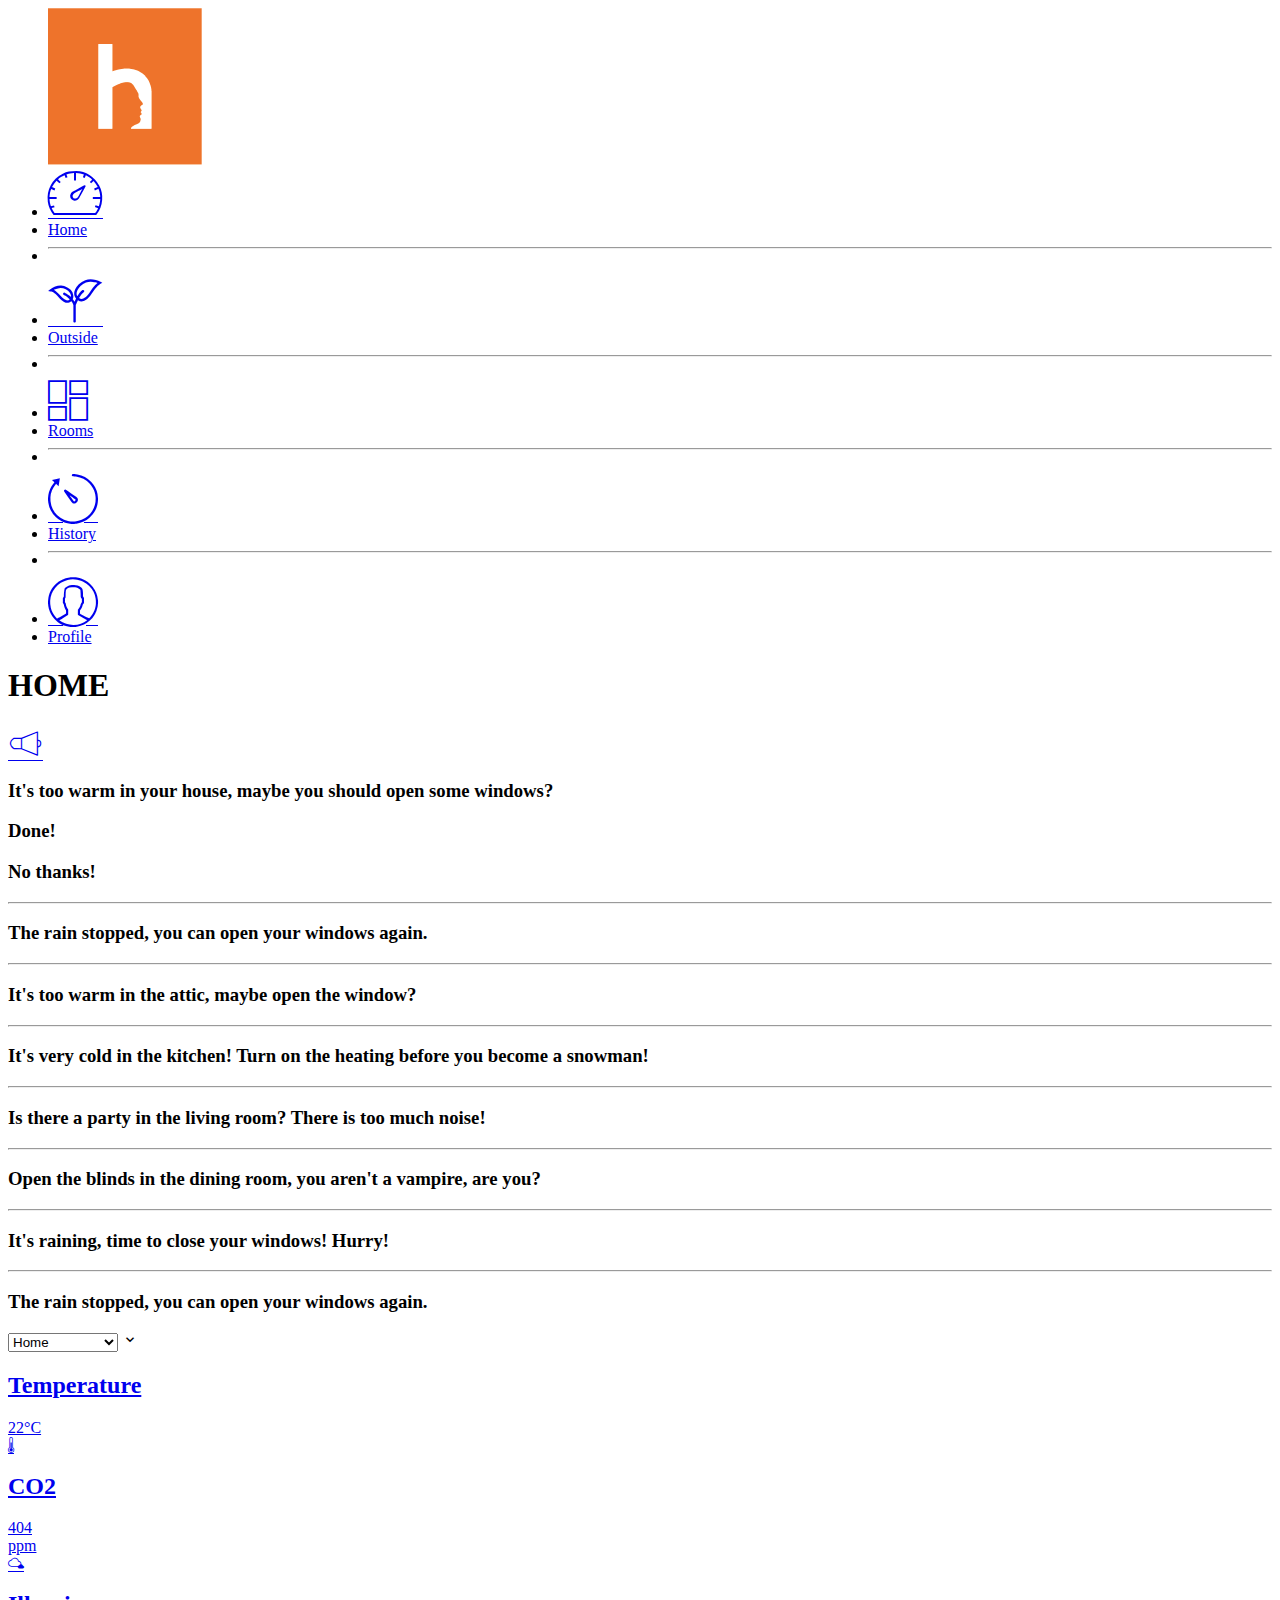
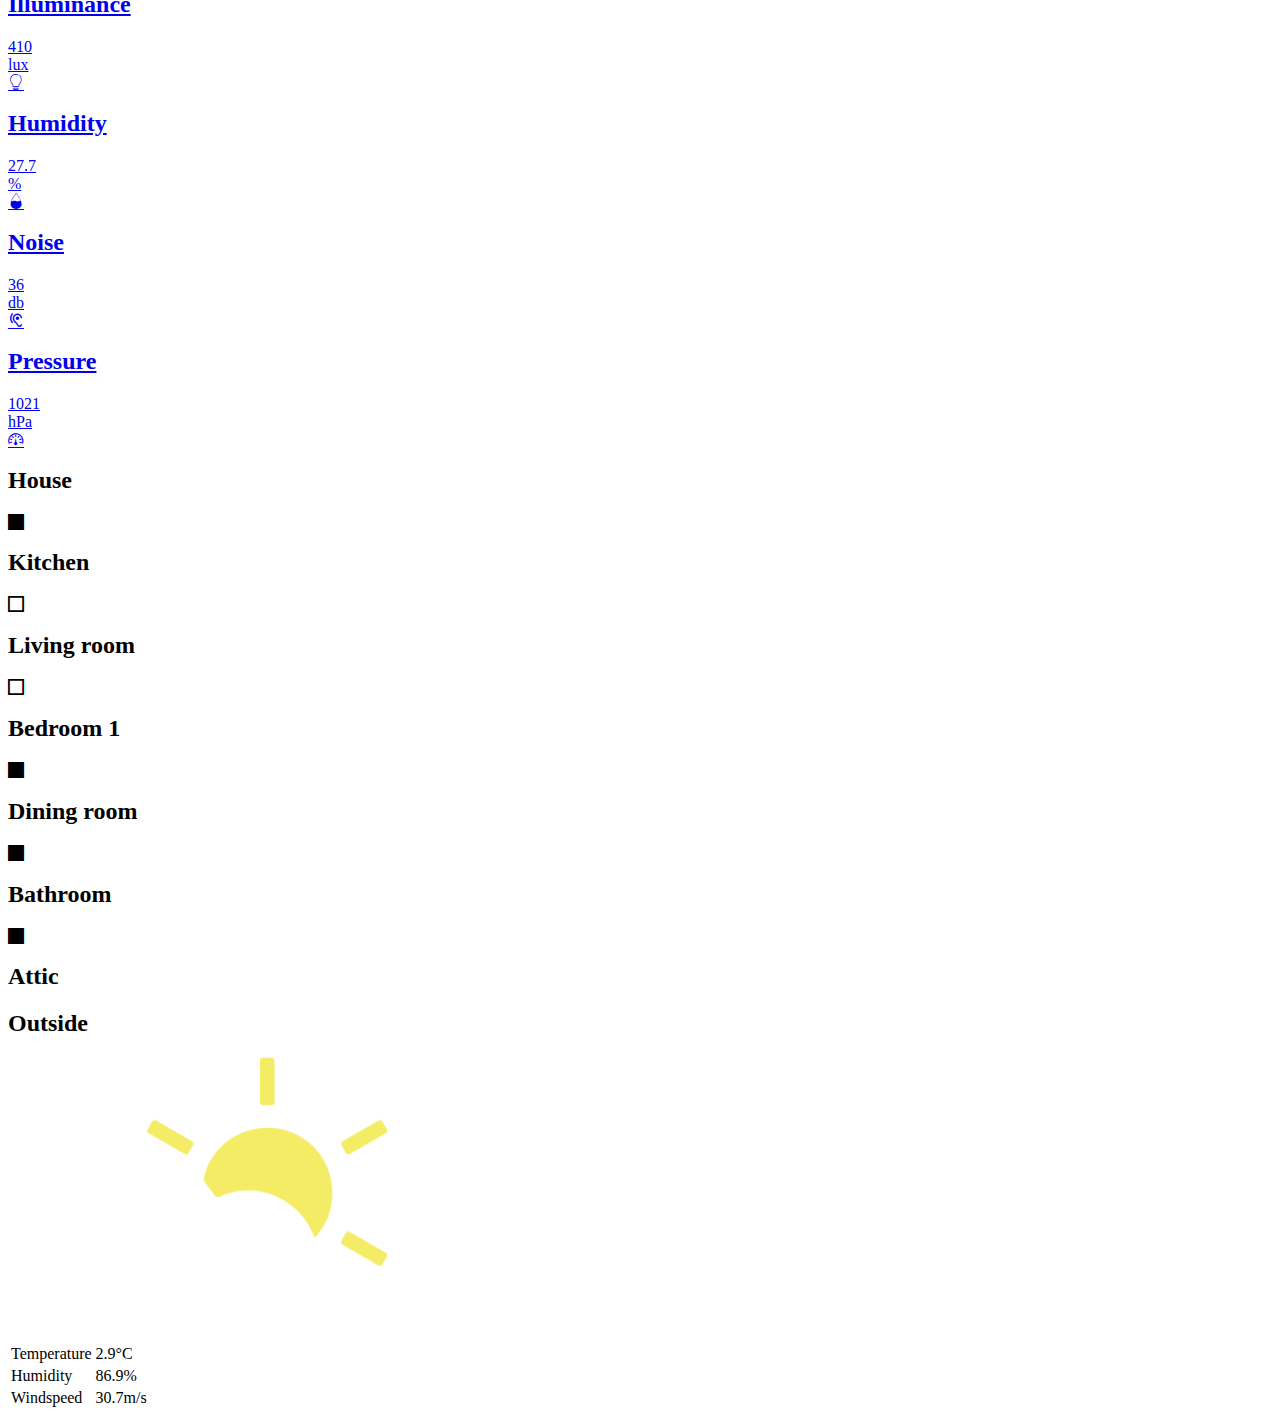
==== commit c487c77e: "nieuwe notification" ====
--- a/index.html
+++ b/index.html
@@ -2,170 +2,170 @@
 <html lang="en">
 
 <head>
-	<title>Integration Mobile</title>
-	<meta charset="UTF-8">
-	<link href="https://fonts.googleapis.com/css?family=Lato:300,400,700" rel="stylesheet">
-	<link rel="stylesheet" href="CSS/reset.css">
-	<link rel="stylesheet" href="fonts/font.css">
-	<link rel="stylesheet" href="CSS/style.css">
-	<meta name="viewport" content="width=device-width, initial-scale=1, maximum-scale=1"> </head>
+  <title>Integration Mobile</title>
+  <meta charset="UTF-8">
+  <link href="https://fonts.googleapis.com/css?family=Lato:300,400,700" rel="stylesheet">
+  <link rel="stylesheet" href="CSS/reset.css">
+  <link rel="stylesheet" href="fonts/font.css">
+  <link rel="stylesheet" href="CSS/style.css">
+  <meta name="viewport" content="width=device-width, initial-scale=1, maximum-scale=1"> </head>
 
 <body>
-	<header>
-		<nav>
-			<ul>
-				<a href="index.html"><img src="img/logo.png"></a>
-				<li class="navIcons">
-					<a href="index.html" class="icon-dash selected"></a>
-				</li>
-				<li> <a href="index.html" class="selected">Home</a> </li>
-				<li>
-					<hr class="navLine"> </li>
-				<li class="navIcons">
-					<a href="html/outside.html" class="icon-leaf"></a>
-				</li>
-				<li><a href="html/outside.html">Outside</a></li>
-				<li>
-					<hr class="navLine"> </li>
-				<li class="navIcons">
-					<a href="html/rooms.html" class="icon-rooms"></a>
-				</li>
-				<li><a href="html/rooms.html">Rooms</a></li>
-				<li>
-					<hr class="navLine"> </li>
-				<li class="navIcons">
-					<a href="html/history.html" class="icon-history"></a>
-				</li>
-				<li><a href="html/history.html">History</a></li>
-				<li>
-					<hr class="navLine"> </li>
-				<li class="navIcons">
-					<a href="html/profile.html" class="icon-profile"></a>
-				</li>
-				<li><a href="html/profile.html">Profile</a></li>
-			</ul>
-		</nav>
-	</header>
-	<main id="dash">
-		<div class="title">
-			<h1>HOME</h1> </div>
-		<div class="notificationIcon">
-			<a href="#" class="icon-notification" onclick="showNotifications()"></a>
-			<div id="notificationContainer">
-				<div id="notificationContent" class="notificationContent">
-					<h3 class="newnotify" id="newnotify" onclick="clickedMessage()"> It's raining, time to close your windows! Hurry! </h3>
-					<div id="hiddenDialog" class="hiddenDialog" onclick="removeDialog()">
-						<h3 class="greenDialog">Done!</h3>
-						<h3 class="redDialog">No thanks! </h3></div>
-					<hr class="notLine">
-					<h3 class="oldnotify"> The rain stopped, you can open your windows again.</h3>
-					<hr class="notLine">
-					<h3 class="oldnotify"> It's too warm in the attic, maybe open the window? </h3>
-					<hr class="notLine">
-					<h3 class="oldnotify"> It's very cold in the kitchen! Turn on the heating before you become a snowman!</h3>
-					<hr class="notLine">
-					<h3 class="oldnotify"> Is there a party in the living room? There is too much noise! </h3>
-					<hr class="notLine">
-					<h3 class="oldnotify"> Open the blinds in the dining room, you aren't a vampire, are you? </h3>
-					<hr class="notLine">
-					<h3 class="oldnotify"> It's raining, time to close your windows! Hurry! </h3>
-					<hr class="notLine">
-					<h3 class="oldnotify"> The rain stopped, you can open your windows again.</h3></div>
-			</div>
-		</div>
-		<section class="parameters">
-			<div>
-				<select id="optionMenu">
-					<option value="house"> Home </option>
-					<option value="diningroom"> Dining room </option>
-					<option value="livingroom"> Living room </option>
-					<option value="kitchen"> Kitchen</option>
-					<option value="bedroomEast"> Bedroom East </option>
-					<option value="bedroomWest"> Bedroom West </option>
-					<option value="bathroom"> Bathroom</option>
-					<option value="attic"> Attic </option>
-				</select>
-				<a class="icon-arrow"></a>
-			</div>
-			<section class="column">
-				<a href="html/temperature.html">
-					<div class="temperature">
-						<h2>Temperature</h2>
-						<div id="tempValue"> </div>
-						<div id="tempIcon"> </div>
-					</div>
-				</a>
-				<a href="html/co2.html">
-					<div class="co2">
-						<h2>CO2</h2>
-						<div id="co2Value"></div><span>ppm</span>
-						<div id="CO2Icon"> </div>
-					</div>
-				</a>
-				<a href="html/illuminance.html">
-					<div class="illuminance">
-						<h2>Illuminance</h2>
-						<div id="illumValue"> </div><span>lux</span>
-						<div id="illumIcon"> </div>
-					</div>
-				</a>
-			</section>
-			<section class="column">
-				<a href="html/humidity.html">
-					<div class="humidity">
-						<h2>Humidity</h2>
-						<div id="humValue"> </div><span>%</span>
-						<div id="humIcon"> </div>
-					</div>
-				</a>
-				<a href="html/noise.html">
-					<div class="noise">
-						<h2>Noise</h2>
-						<div id="noiseValue"> </div><span>db</span>
-						<div id="noiseIcon"> </div>
-					</div>
-				</a>
-				<a href="html/pressure.html">
-					<div class="pressure">
-						<h2>Pressure</h2>
-						<div id="pressValue"> </div><span>hPa</span>
-						<div id="pressIcon"> </div>
-					</div>
-				</a>
-			</section>
-		</section>
-		<section class="house">
-			<div class="houseTitle">
-				<h2>House</h2> </div>
-			<div id="roomsContainer"></div>
-			<div class="sortHouse">
-				<div id="iconKitchen"> </div>
-				<h2>Kitchen</h2> </div>
-			<div class="sortHouse">
-				<div id="iconLiving"> </div>
-				<h2>Living room</h2> </div>
-			<div class="sortHouse">
-				<div id="iconBedroom1"> </div>
-				<h2>Bedroom 1</h2> </div>
-			<div class="sortHouse">
-				<div id="iconDiningRoom"> </div>
-				<h2>Dining room</h2> </div>
-			<div class="sortHouse">
-				<div id="iconBathroom"> </div>
-				<h2>Bathroom</h2> </div>
-			<div class="sortHouse">
-				<div id="iconAttic"> </div>
-				<h2>Attic</h2> </div>
-		</section>
-		<section class="outside">
-			<div class="outsideTitle">
-				<h2>Outside</h2> <img src="img/weer.png" width=30%>
-				<section class="outsidetemperature" id="outside"> </section>
-			</div>
-		</section>
-	</main>
-	<script src="js/jquery-3.2.0.js"></script>
-	<script src="js/index.js"></script>
+  <header>
+    <nav>
+      <ul>
+        <a href="index.html"><img src="img/logo.png"></a>
+        <li class="navIcons">
+          <a href="index.html" class="icon-dash selected"></a>
+        </li>
+        <li> <a href="index.html" class="selected">Home</a> </li>
+        <li>
+          <hr class="navLine"> </li>
+        <li class="navIcons">
+          <a href="html/outside.html" class="icon-leaf"></a>
+        </li>
+        <li><a href="html/outside.html">Outside</a></li>
+        <li>
+          <hr class="navLine"> </li>
+        <li class="navIcons">
+          <a href="html/rooms.html" class="icon-rooms"></a>
+        </li>
+        <li><a href="html/rooms.html">Rooms</a></li>
+        <li>
+          <hr class="navLine"> </li>
+        <li class="navIcons">
+          <a href="html/history.html" class="icon-history"></a>
+        </li>
+        <li><a href="html/history.html">History</a></li>
+        <li>
+          <hr class="navLine"> </li>
+        <li class="navIcons">
+          <a href="html/profile.html" class="icon-profile"></a>
+        </li>
+        <li><a href="html/profile.html">Profile</a></li>
+      </ul>
+    </nav>
+  </header>
+  <main id="dash">
+    <div class="title">
+      <h1>HOME</h1> </div>
+    <div class="notificationIcon">
+      <a href="#" class="icon-notification" onclick="showNotifications()"></a>
+      <div id="notificationContainer">
+        <div id="notificationContent" class="notificationContent">
+          <h3 class="newnotify" id="newnotify" onclick="clickedMessage()"> It's too warm in your house, maybe you should open some windows? </h3>
+          <div id="hiddenDialog" class="hiddenDialog" onclick="removeDialog()">
+            <h3 class="greenDialog">Done!</h3>
+            <h3 class="redDialog">No thanks! </h3></div>
+          <hr class="notLine">
+          <h3 class="oldnotify"> The rain stopped, you can open your windows again.</h3>
+          <hr class="notLine">
+          <h3 class="oldnotify"> It's too warm in the attic, maybe open the window? </h3>
+          <hr class="notLine">
+          <h3 class="oldnotify"> It's very cold in the kitchen! Turn on the heating before you become a snowman!</h3>
+          <hr class="notLine">
+          <h3 class="oldnotify"> Is there a party in the living room? There is too much noise! </h3>
+          <hr class="notLine">
+          <h3 class="oldnotify"> Open the blinds in the dining room, you aren't a vampire, are you? </h3>
+          <hr class="notLine">
+          <h3 class="oldnotify"> It's raining, time to close your windows! Hurry! </h3>
+          <hr class="notLine">
+          <h3 class="oldnotify"> The rain stopped, you can open your windows again.</h3></div>
+      </div>
+    </div>
+    <section class="parameters">
+      <div>
+        <select id="optionMenu">
+          <option value="house"> Home </option>
+          <option value="diningroom"> Dining room </option>
+          <option value="livingroom"> Living room </option>
+          <option value="kitchen"> Kitchen</option>
+          <option value="bedroomEast"> Bedroom East </option>
+          <option value="bedroomWest"> Bedroom West </option>
+          <option value="bathroom"> Bathroom</option>
+          <option value="attic"> Attic </option>
+        </select>
+        <a class="icon-arrow"></a>
+      </div>
+      <section class="column">
+        <a href="html/temperature.html">
+          <div class="temperature">
+            <h2>Temperature</h2>
+            <div id="tempValue"> </div>
+            <div id="tempIcon"> </div>
+          </div>
+        </a>
+        <a href="html/co2.html">
+          <div class="co2">
+            <h2>CO2</h2>
+            <div id="co2Value"></div><span>ppm</span>
+            <div id="CO2Icon"> </div>
+          </div>
+        </a>
+        <a href="html/illuminance.html">
+          <div class="illuminance">
+            <h2>Illuminance</h2>
+            <div id="illumValue"> </div><span>lux</span>
+            <div id="illumIcon"> </div>
+          </div>
+        </a>
+      </section>
+      <section class="column">
+        <a href="html/humidity.html">
+          <div class="humidity">
+            <h2>Humidity</h2>
+            <div id="humValue"> </div><span>%</span>
+            <div id="humIcon"> </div>
+          </div>
+        </a>
+        <a href="html/noise.html">
+          <div class="noise">
+            <h2>Noise</h2>
+            <div id="noiseValue"> </div><span>db</span>
+            <div id="noiseIcon"> </div>
+          </div>
+        </a>
+        <a href="html/pressure.html">
+          <div class="pressure">
+            <h2>Pressure</h2>
+            <div id="pressValue"> </div><span>hPa</span>
+            <div id="pressIcon"> </div>
+          </div>
+        </a>
+      </section>
+    </section>
+    <section class="house">
+      <div class="houseTitle">
+        <h2>House</h2> </div>
+      <div id="roomsContainer"></div>
+      <div class="sortHouse">
+        <div id="iconKitchen"> </div>
+        <h2>Kitchen</h2> </div>
+      <div class="sortHouse">
+        <div id="iconLiving"> </div>
+        <h2>Living room</h2> </div>
+      <div class="sortHouse">
+        <div id="iconBedroom1"> </div>
+        <h2>Bedroom 1</h2> </div>
+      <div class="sortHouse">
+        <div id="iconDiningRoom"> </div>
+        <h2>Dining room</h2> </div>
+      <div class="sortHouse">
+        <div id="iconBathroom"> </div>
+        <h2>Bathroom</h2> </div>
+      <div class="sortHouse">
+        <div id="iconAttic"> </div>
+        <h2>Attic</h2> </div>
+    </section>
+    <section class="outside">
+      <div class="outsideTitle">
+        <h2>Outside</h2> <img src="img/weer.png" width=30%>
+        <section class="outsidetemperature" id="outside"> </section>
+      </div>
+    </section>
+  </main>
+  <script src="js/jquery-3.2.1.min.js"></script>
+  <script src="js/index.js"></script>
 </body>
 
 </html>--- a/fonts/font.css
+++ b/fonts/font.css
@@ -1,108 +1,108 @@
 @font-face {
-	font-family: 'yellowfont';
-	src: url('../fonts/yellowfont.eot?247qlf');
-	src: url('../fonts/yellowfont.eot?247qlf#iefix') format('embedded-opentype'), url('../fonts/yellowfont.ttf?247qlf') format('truetype'), url('../fonts/yellowfont.woff?247qlf') format('woff'), url('../fonts/yellowfont.svg?247qlf#yellowfont') format('svg');
-	font-weight: normal;
-	font-style: normal;
+  font-family: 'yellowfont';
+  src: url('../fonts/yellowfont.eot?247qlf');
+  src: url('../fonts/yellowfont.eot?247qlf#iefix') format('embedded-opentype'), url('../fonts/yellowfont.ttf?247qlf') format('truetype'), url('../fonts/yellowfont.woff?247qlf') format('woff'), url('../fonts/yellowfont.svg?247qlf#yellowfont') format('svg');
+  font-weight: normal;
+  font-style: normal;
 }
 
 [class^="icon-"],
 [class*=" icon-"] {
-	/* use !important to prevent issues with browser extensions that change fonts */
-	font-family: 'yellowfont' !important;
-	speak: none;
-	font-style: normal;
-	font-weight: normal;
-	font-variant: normal;
-	text-transform: none;
-	line-height: 1;
-	/* Better Font Rendering =========== */
-	-webkit-font-smoothing: antialiased;
-	-moz-osx-font-smoothing: grayscale;
+  /* use !important to prevent issues with browser extensions that change fonts */
+  font-family: 'yellowfont' !important;
+  speak: none;
+  font-style: normal;
+  font-weight: normal;
+  font-variant: normal;
+  text-transform: none;
+  line-height: 1;
+  /* Better Font Rendering =========== */
+  -webkit-font-smoothing: antialiased;
+  -moz-osx-font-smoothing: grayscale;
 }
 
 .icon-thermometer:before {
-	content: "\e905";
+  content: "\e905";
 }
 
 .icon-back:before {
-	content: "\e900";
+  content: "\e900";
 }
 
 .icon-leaf:before {
-	content: "\e901";
-	font-size: 55px;
+  content: "\e901";
+  font-size: 55px;
 }
 
 .icon-block:before {
-	content: "\e902";
+  content: "\e902";
 }
 
 .icon-cloud:before {
-	content: "\e903";
+  content: "\e903";
 }
 
 .icon-dash:before {
-	content: "\e904";
-	font-size: 55px;
+  content: "\e904";
+  font-size: 55px;
 }
 
 .icon-history:before {
-	content: "\e906";
-	font-size: 50px;
+  content: "\e906";
+  font-size: 50px;
 }
 
 .icon-house:before {
-	content: "\e907";
+  content: "\e907";
 }
 
 .icon-arrow:before {
-	content: "\e908";
+  content: "\e908";
 }
 
 .icon-lamp:before {
-	content: "\e909";
+  content: "\e909";
 }
 
 .icon-emptyblock:before {
-	content: "\e90a";
+  content: "\e90a";
 }
 
 .icon-ear:before {
-	content: "\e90b";
+  content: "\e90b";
 }
 
 .icon-notification:before {
-	content: "\e90c";
-	font-size: 35px;
+  content: "\e90c";
+  font-size: 35px;
 }
 
 .icon-pressure:before {
-	content: "\e90d";
+  content: "\e90d";
 }
 
 .icon-profile:before {
-	content: "\e90e";
-	font-size: 50px;
+  content: "\e90e";
+  font-size: 50px;
 }
 
 .icon-rooms:before {
-	content: "\e90f";
-	font-size: 40px;
+  content: "\e90f";
+  font-size: 40px;
 }
 
 .icon-voc:before {
-	content: "\e910";
+  content: "\e910";
 }
 
 .icon-water:before {
-	content: "\e911";
+  content: "\e911";
 }
 
 .icon-winddirection:before {
-	content: "\e912";
+  content: "\e912";
 }
 
 .icon-windspeed:before {
-	content: "\e913";
+  content: "\e913";
 }